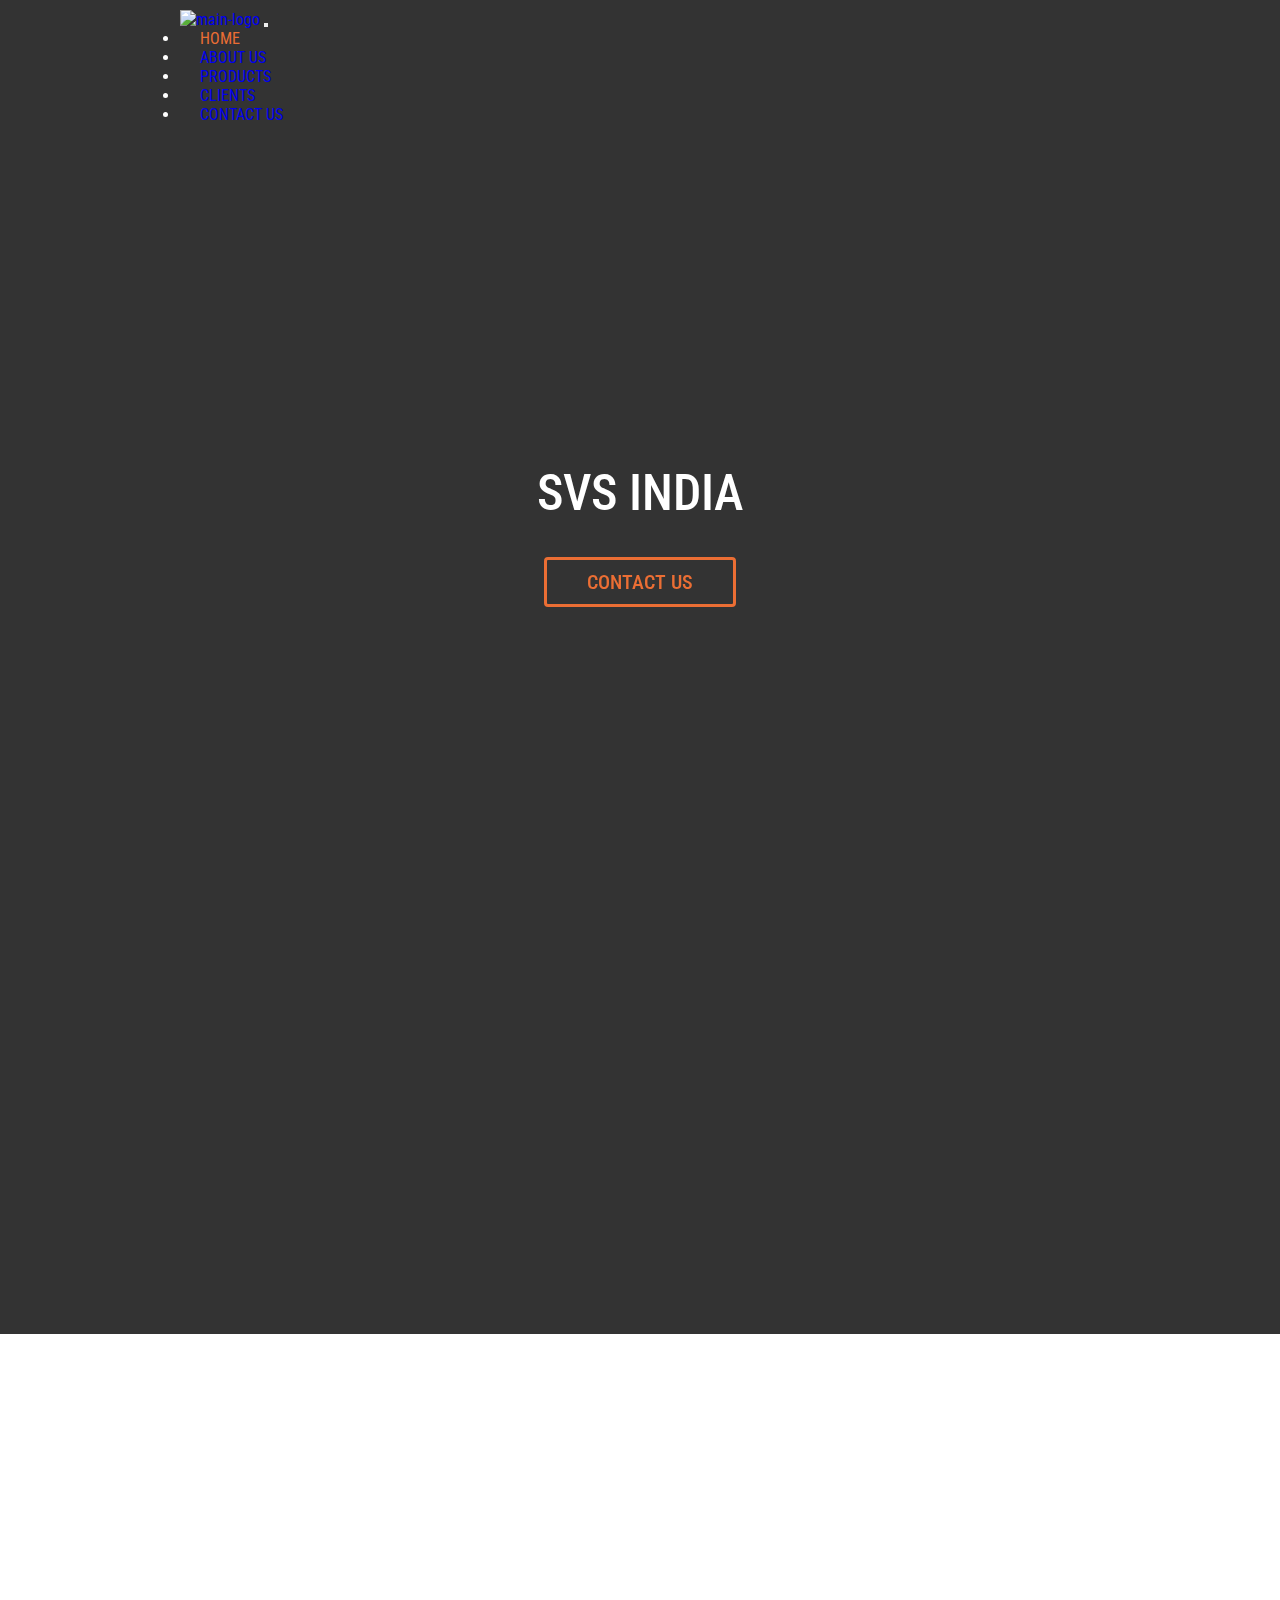
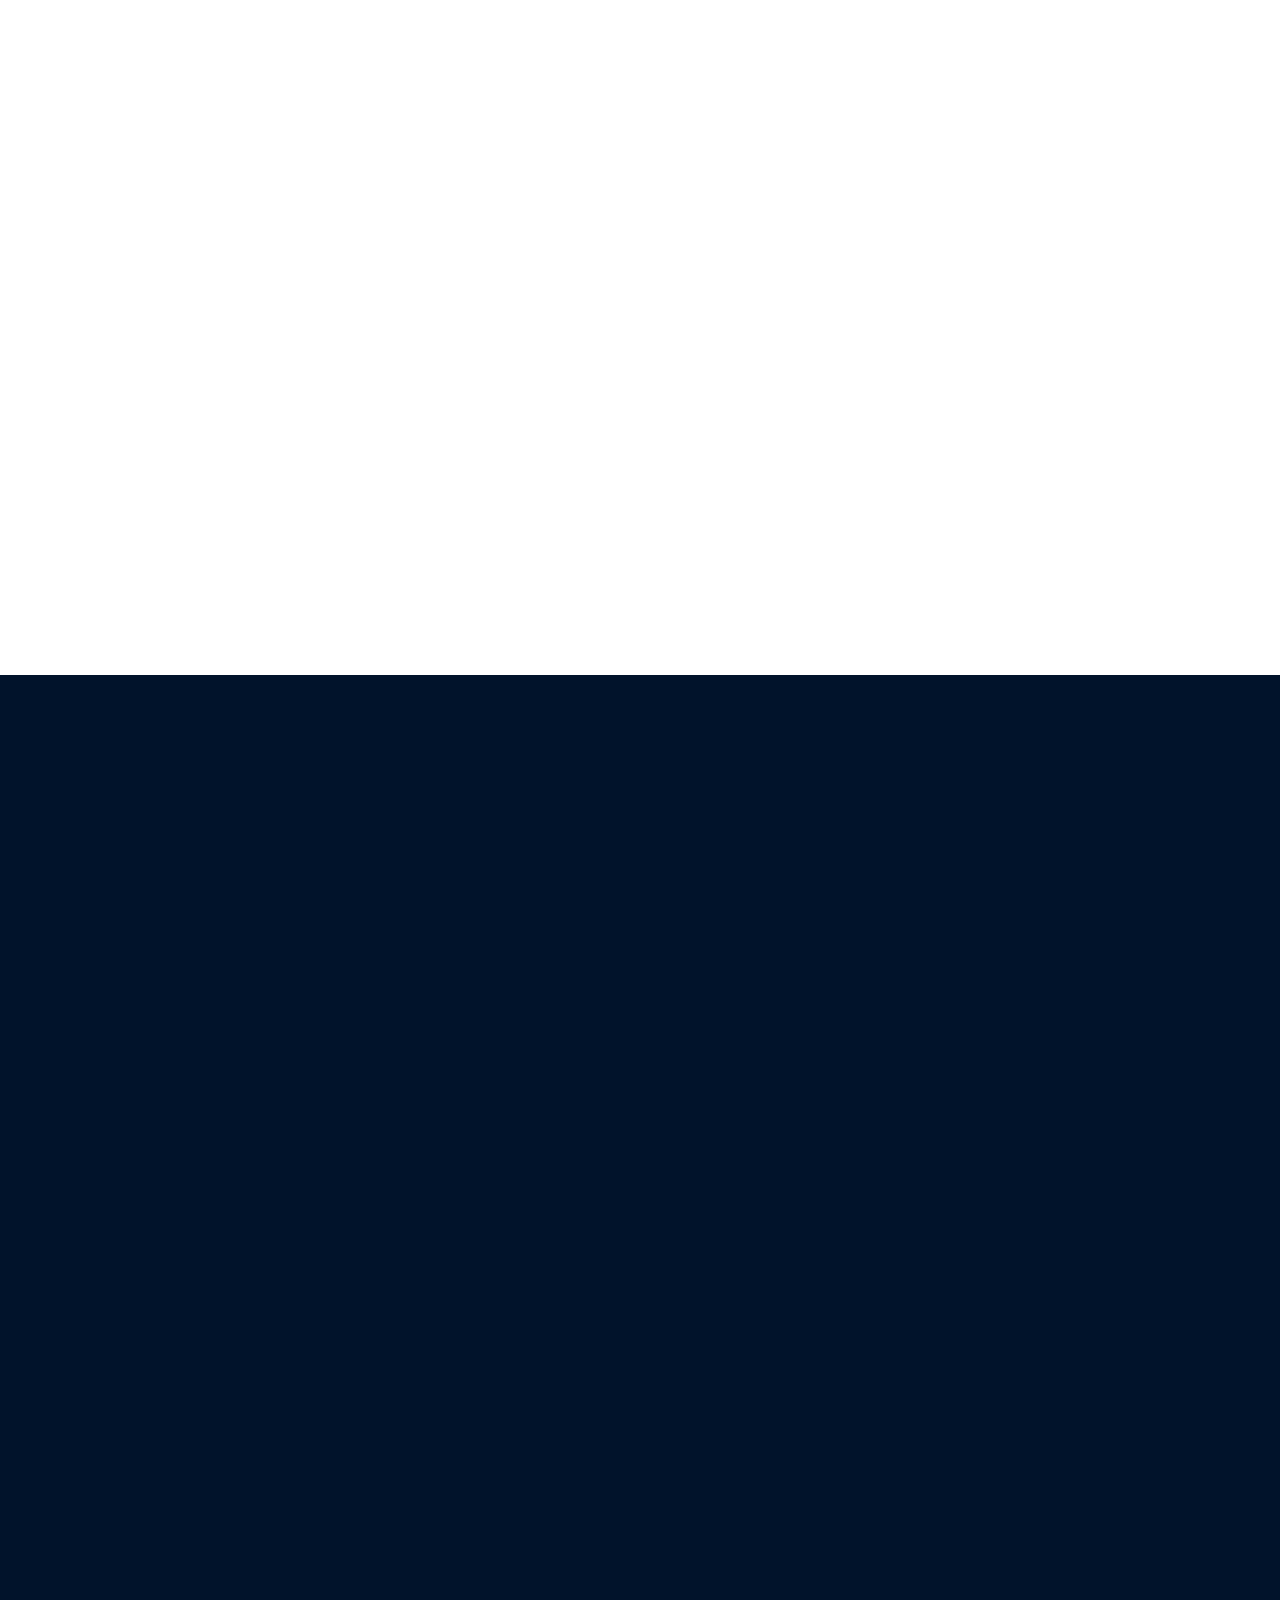
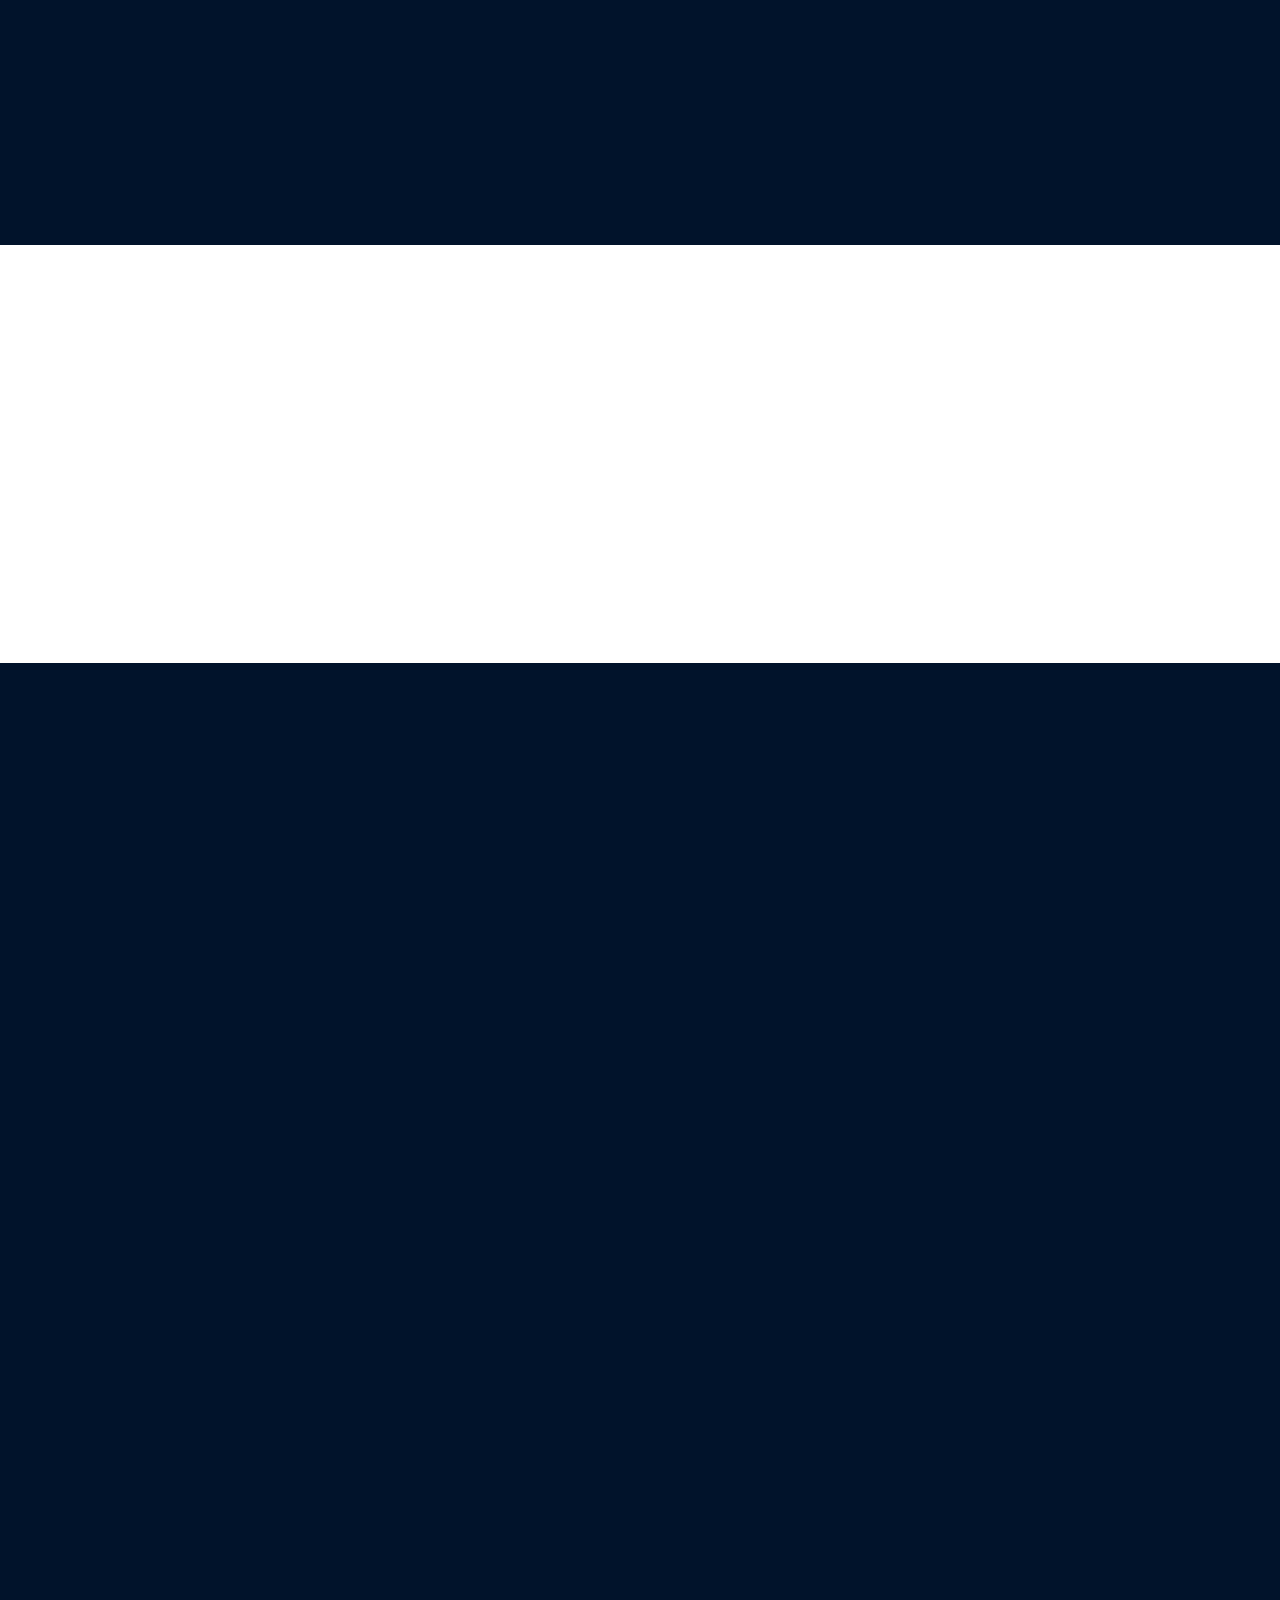
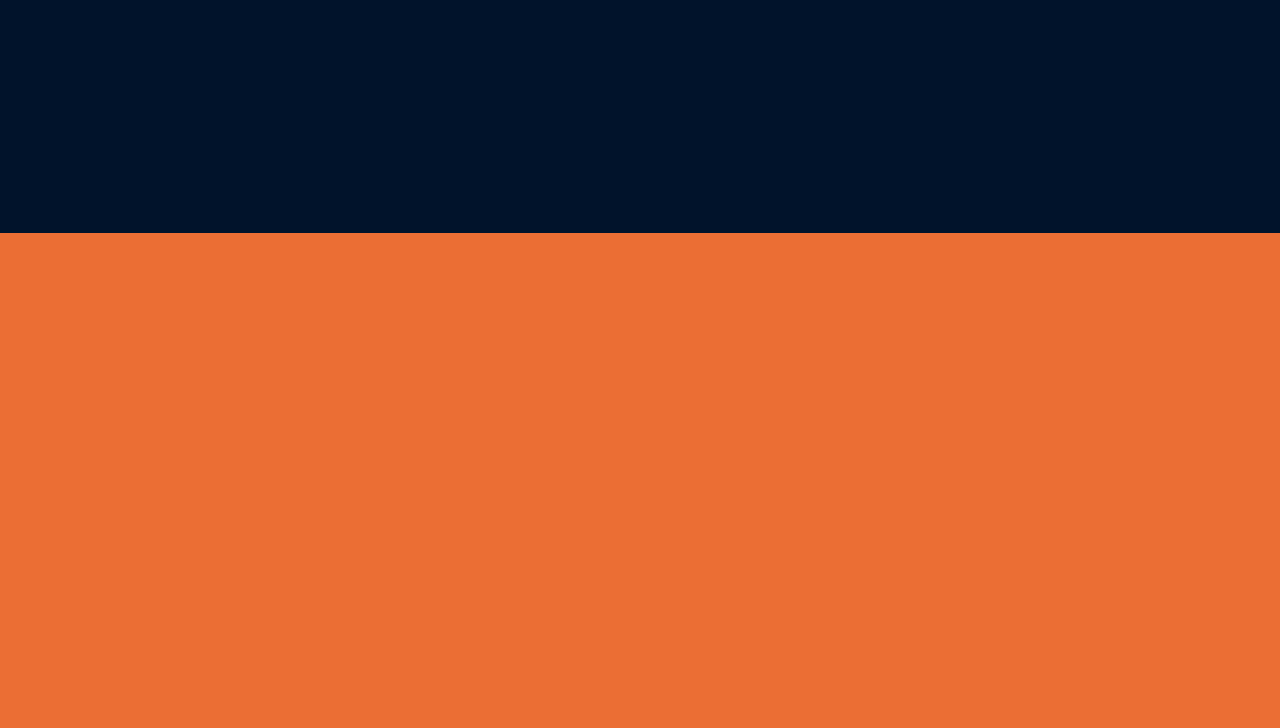
==== index.html @ df3b3173 "Bold Text Completed" ====
<!DOCTYPE html>
<html lang="en">

<head>
  <meta charset="UTF-8">
  <meta name="viewport" content="width=device-width, initial-scale=1.0">
  <link rel="shortcut icon" href="images/SVS Logo.png" type="image/x-icon">
  <link href="https://cdn.jsdelivr.net/npm/bootstrap@5.0.0/dist/css/bootstrap.min.css" rel="stylesheet"
    integrity="sha384-wEmeIV1mKuiNpC+IOBjI7aAzPcEZeedi5yW5f2yOq55WWLwNGmvvx4Um1vskeMj0" crossorigin="anonymous">
  <link rel="preconnect" href="https://fonts.gstatic.com">
  <link rel="stylesheet" href="css/style.css">
  <link
    href="https://fonts.googleapis.com/css2?family=Roboto:ital,wght@0,100;0,300;0,400;0,500;0,700;0,900;1,100;1,300;1,400;1,500;1,700;1,900&family=Source+Sans+Pro:ital,wght@0,200;0,300;0,400;0,600;0,700;0,900;1,200;1,300;1,400;1,600;1,700;1,900&display=swap"
    rel="stylesheet">
    <link href="https://unpkg.com/aos@2.3.1/dist/aos.css" rel="stylesheet">
    <link href="https://fonts.googleapis.com/css2?family=Roboto+Condensed:ital,wght@0,300;0,400;1,300&display=swap" rel="stylesheet">
  <title>SVS India</title>
</head>

<body>
  <div class="background-main"> </div>
  <nav class="navbar navbar-expand-lg navbar-dark bg-dark">
    <div class="container-fluid">
      <a class="navbar-brand" href="#">
        <img src="images/SVS Logo.png" alt="main-logo">
      </a>
      <button class="navbar-toggler" type="button" data-bs-toggle="collapse" data-bs-target="#navbarNav"
        aria-controls="navbarNav" aria-expanded="false" aria-label="Toggle navigation">
        <span class="navbar-toggler-icon"></span>
      </button>
      <div class="collapse navbar-collapse" id="navbarNav">
        <ul class="navbar-nav ms-auto">
          <li class="nav-item">
            <a class="nav-link active" aria-current="page" href="#">HOME</a>
          </li>
          <li class="nav-item">
            <a class="nav-link" href="#who">ABOUT US</a>
          </li>
          <li class="nav-item">
            <a class="nav-link" href="#products">PRODUCTS</a>
          </li>
          <li class="nav-item">
            <a class="nav-link " href="#customers" tabindex="-1"> CLIENTS</a>
          </li>
          <li class="nav-item">
            <a class="nav-link " href="#contact" tabindex="-1"> CONTACT US </a>
          </li>
        </ul>
      </div>
    </div>
  </nav>
  <section class="hero-carousel">
    <img src="images/SVS Logo.png" alt="" data-aos="fade-up" data-aos-duration="1000" data-aos-delay="100">
    <h1 data-aos="fade-up" data-aos-duration="1000" data-aos-delay="100">SVS INDIA</h1>
    <a href="#contact"><button data-aos="fade-up" data-aos-duration="1000" data-aos-delay="100">CONTACT US</button></a>
  </section>
  <div class="container-fluid">
    <section class="products" id="products">
      <h2 data-aos="fade-down" data-aos-duration="1000" data-aos-delay="100">OUR PRODUCTS</h2>
      <div class="products-main" data-aos="fade-up" data-aos-duration="1000" data-aos-delay="100">
        <a href="">
          <div class="product-wrapper">
            <img src="images/condenser.JPG" alt="Avatar" class="image">
            <div class="overlay">
              <div class="text">REFRIGERATOR CONDENSORS</div>
            </div>
          </div>
        </a>
        <a href="">
          <div class="product-wrapper">
            <img src="images/File_019.jpeg" alt="Avatar" class="image">
            <div class="overlay">
              <div class="text">DRIERS AND ACCUMULATORS</div>
            </div>
          </div>
        </a>
        <a href="">
          <div class="product-wrapper">
            <img src="images/File_052.jpg" alt="Avatar" class="image">
            <div class="overlay">
              <div class="text">EVAPORATORS</div>
            </div>
          </div>
        </a>
        <a href="">
          <div class="product-wrapper">
            <img src="images/File_023.jpeg" alt="Avatar" class="image">
            <div class="overlay">
              <div class="text">STEEL TUBES</div>
            </div>
          </div>
        </a>
        <a href="">
          <div class="product-wrapper">
            <img src="images/File_097.jpeg" alt="Avatar" class="image">
            <div class="overlay">
              <div class="text">OTHER TUBULAR PRODUCTS</div>
            </div>
          </div>
        </a>
      
      </div>

    </section>
    <section class="who" id="who"> 
      <h2 data-aos="fade-down" data-aos-duration="1000" data-aos-delay="100">WHO ARE WE</h2>
      <p data-aos="fade-up" data-aos-duration="1000" data-aos-delay="100">
        SVS group is an engineering based manufacturing group with a multi locational presence in India,
        It has an experience and expertise of almost 22 years (since 1996). Company is serving to refrigeration
        industry for their manufacturing needs. We have well educated and trained staff that gives a stability in
        working to the Company.

        We strongly believe in the statement that <span class="bold-text"> A company is only as good as
        its People.</span> We consider our team as our most important resource.
        SVS group Provides quality products to small scale, medium scale and large scale
        industries, the efforts of the company have been duly rewarded and recognized.
      </p>
      <p class="who-button" >
        <a href="#products"><button data-aos="fade-right" data-aos-duration="1000" data-aos-delay="100">Learn more about us</button></a>
        <a href="#footer" ><button data-aos="fade-left" data-aos-duration="1000" data-aos-delay="100">View our Companies</button>
        </a>
      </p>
    </section>
    <section class="customers" id="customers">
      <h2 data-aos="fade-right" data-aos-duration="1000" data-aos-delay="100">OUR CUSTOMERS</h2>
      <div class="row">
        <img src="images/Haier-Logo.png" data-aos="fade-down" data-aos-duration="500" data-aos-delay="0">
        <img src="images/voltas-limited-logo.png" alt="" data-aos="fade-down" data-aos-duration="500" data-aos-delay="50">
        <img src="images/Rockwell logo.webp" alt="" data-aos="fade-down" data-aos-duration="500" data-aos-delay="100">
        <img src="images/1024px-Godrej_Logo.svg.png" alt="" data-aos="fade-down" data-aos-duration="500" data-aos-delay="150">
        <img src="images/1200px-Liebherr_logo.svg.png" alt="" data-aos="fade-down" data-aos-duration="500" data-aos-delay="200">
        <img src="images/1200px-Samsung_Logo.svg.png" alt=""data-aos="fade-down" data-aos-duration="500" data-aos-delay="250">
        <img src="images/starion.jpeg" alt="" data-aos="fade-down" data-aos-duration="500" data-aos-delay="300">
        <img src="images/usha.png" alt="" data-aos="fade-down" data-aos-duration="500" data-aos-delay="350">
        <img src="images/v3.png" alt="" data-aos="fade-down" data-aos-duration="500" data-aos-delay="400">
        <img src="images/veeline.png" alt="" data-aos="fade-down" data-aos-duration="500" data-aos-delay="450">
        <img src="images/video.png" alt="" data-aos="fade-down" data-aos-duration="500" data-aos-delay="500">
        <img src="images/whirl.png" alt="" data-aos="fade-down" data-aos-duration="500" data-aos-delay="550">
        <img src="images/2560px-LG_logo_(2015).svg.png" alt="" data-aos="fade-down" data-aos-duration="600" data-aos-delay="0">
        <img src="images/abans.png" alt="" data-aos="fade-down" data-aos-duration="500" data-aos-delay="650">
        <img src="images/awal.png" alt="" data-aos="fade-down" data-aos-duration="500" data-aos-delay="700">
        <img src="images/beko.png" alt="" data-aos="fade-down" data-aos-duration="500" data-aos-delay="750">
        <img src="images/carrier.png" alt="" data-aos="fade-down" data-aos-duration="500" data-aos-delay="800">
        <img src="images/panasonic.png" alt="" data-aos="fade-down" data-aos-duration="500" data-aos-delay="850">
        <img src="images/pepsi.png" alt="" data-aos="fade-down
        " data-aos-duration="500" data-aos-delay="900">
      </div>
    </section>
    <section class="contact-us" id="contact">
      <h2 data-aos="fade-up" data-aos-duration="1000" data-aos-delay="100"> CONTACT US </h2>
      <div class="row">
        <div class="col-md-6 qr" data-aos="fade-left" data-aos-duration="1500" data-aos-delay="100">
          <img src="images/qr-code.png">
      </div>
        <div class="col-md-6 email" data-aos="fade-right" data-aos-duration="1500" data-aos-delay="100">
            <h3>
              <img src="images/mail-142.svg"> &nbsp;&nbsp; hosupport@svsindia.co.in
            </h3>
            <h3><img src="images/phone-504.svg" alt=""> &nbsp;&nbsp; 9949342007 </h3>
        </div>
        
      </div>
    </section>
    <footer id="footer">
        <div class="row" >
          <div class="col-lg-2" data-aos="fade-left" data-aos-duration="1000" data-aos-delay="0">
            <p>Home</p>
            <p>About us</p>
            <p>Product</p>
            <p>Clients</p>
            <p>Contact us</p>
          </div>
          <div class="col-lg-10" >
            <p data-aos="fade-right" data-aos-duration="1000" data-aos-delay="10">
              <span class="blue">Drier Plant & Head Office</span><br/>
              <span class="blue">SVS Refcomp Private Limited,</span><br/>
              D-37, Phase IV Extension,<br/> Jeedimetla,
              Hyderabad,<br/> Telangana, India - 500055 
            </p>
            <p data-aos="fade-right" data-aos-duration="1000" data-aos-delay="100">
              <span class="blue">North India Condenser Plant</span><br/>
              <span class="blue">SVS Refcomp Private Limited,</span><br/>
              538, Kacheraa Road, Capraula,<br/> Goutham Budh Nagar, ghaziabad,
              <br/> Uttar Pradesh, India - 201009
            </p>
            <p data-aos="fade-right" data-aos-duration="1000" data-aos-delay="150">
              <span class="blue">South India Tube Plant</span><br/>
              <span class="blue">SVS Refcomp Private Limited,</span><br/>
              2-39, Sy. No 376, Mumbapur (village)<br/> Gummadidala(Mandal), Sangareddy<br/>
               Telangana, India - 502313 
            </p>
            <p data-aos="fade-right" data-aos-duration="1000" data-aos-delay="200">
              <span class="blue">North India Condenser Plant</span><br/>
              <span class="blue">SVS Refcomp Private Limited,</span><br/>
              Sikandarabad Plant,<br/> 
              C-62, Industrial Area
              <br/> Sikanderabad, Bulandshahar, UO 
            </p>
            <p data-aos="fade-right" data-aos-duration="1000" data-aos-delay="250">
              <span class="blue">West India Condenser Plant</span><br/>
              <span class="blue">SVS Refcomp Private Limited,</span><br/>
              Gar No. 35/1, karde (Village),<br/>
              Shirur (Taluk), Pune (District),</br>
              Maharasthra, India - 412210
            </p>
            <p data-aos="fade-right" data-aos-duration="1000" data-aos-delay="300">
              <span class="blue">North India Condenser Plant</span><br/>
              <span class="blue">SVS Refcomp Private Limited,</span><br/>
              Sanand Plant
              <br/>19, Nataraj, Ind Area, Mouje Vig.
              <br/>Sanand, Ahmedabad, Gujrat
            </p>
            
          </div>
        </div>
    </footer>
  </div>
  <script src="https://unpkg.com/aos@2.3.1/dist/aos.js"></script>
  <script>
          AOS.init();
  </script>
  <script src="js/script.js"></script>
  <script src="https://cdn.jsdelivr.net/npm/bootstrap@5.0.0/dist/js/bootstrap.bundle.min.js"
    integrity="sha384-p34f1UUtsS3wqzfto5wAAmdvj+osOnFyQFpp4Ua3gs/ZVWx6oOypYoCJhGGScy+8"
    crossorigin="anonymous"></script>
</body>

</html>
---- css/style.css ----
*,body{
    padding: 0;
    margin:0;
    font-family: 'Roboto Condensed', sans-serif;
    scroll-behavior: smooth;
}
a{
    text-decoration: none;
}
.navbar{
    padding: 10px 180px;
    background-color: rgba(0, 0, 0,0.8) !important;
    border-bottom: 0px solid rgb(196, 187, 187);
  
}
.active{
    color:#eb6e34 !important;
}
.navbar-brand img{
    height: 60px;
}
.navbar-nav .nav-item{
    font-size:16px;
    padding-left: 20px;
    color:white;
}
.navbar-nav .nav-item .nav-link:hover{
    color: #eb6e34;
}
.container-fluid{
   padding-left: 0rem;
   padding-right: 0rem;
}
.quote{
    color:#eb6e34;
    font-weight: bolder;
}
.who{
    padding: 15vh;
    background-color: rgb(1, 19, 43) ;
    height: 100vh;
}
.who h2{
    
    font-size: 60px;
    text-align: center;
    padding-top: 20px;
    font-family: 'Roboto Condensed';
    font-weight: 600;
    color:#eb6e34;
}
.who p{
    max-width: 1440px;
    margin: auto;
    color: white;
    font-size: 20px;
    line-height: 2;
    text-align: center;
    padding:40px 80px;
    font-weight: 100;
}

.background-main{
    background-image: url(../images/SVS_Main_Bg.jpeg);
    background-attachment: fixed;
    background-size: cover;
    background-repeat: no-repeat;
    height: 1000px;
    position: absolute;
    z-index: -20;
    top:0px;
    left: 0px;
    width:100%;
}
.bold-text{
    font-weight: 900;
    color: #eb6e34;
}
.who button{
    padding: 8px 25px;
    border-radius: 2px;
    border: none;
    background-color: rgba(0, 0, 0,0.0);
    font-size: 24px;
    margin: 10px 30px;
    border: 3px solid #eb6e34;
    color: #eb6e34;
    font-weight: bolder;
}
.who button:hover{
    background-color: #eb6e34;
    color: rgb(1, 19, 43)
}
.products{
    background-color: white;
    padding: 10px 10px;
    padding-bottom: 200px;

}
.products-main{
    display: flex;
    flex-wrap: wrap;
    justify-content: center;
    align-items: center;
}
.products h2{
    font-size: 60px;
    padding:80px 40px;
    text-align: center;
    /* font-family: 'Impact'; */
    justify-content: center;
    position: relative;
    font-weight: 600;
    color: #eb6e34;
}
.products-main a{
    text-decoration: none;
    margin:0px;
}
.product-wrapper{
    widows: 250px;
    height: 250px;
    margin: 0px 10px;
    background-color: rgba(1, 19, 43,1) ;
}


/* transition */

.product-wrapper .image {
    display: block;
    width: 250px;
    height: 250px;
    background-color: rgba(1, 19, 43,0.5);
}
  
.product-wrapper .overlay {
    position: absolute;
    bottom: 300px;
    left: 10;
    top: 0;
    right: 10;
    background-color: rgb(1, 19, 43);
    color: rgb(1, 19, 43);
    overflow: hidden;
    width: 250px;
    height:0;
    transition: .5s ease;
}

.product-wrapper:hover .overlay {
    bottom: 0;
    height: 250px;
}
  
.text {
    color: #eb6e34;
    font-size: 20px;
    position: absolute;
    top: 50%;
    left: 50%;
    -webkit-transform: translate(-50%, -50%);
    -ms-transform: translate(-50%, -50%);
    transform: translate(-50%, -50%);
    text-align: center;
}

/*  */
.hero-carousel{
    padding:150px;
    background: rgba(0, 0, 0,0.8) ;
    height: 100vh;
}
.hero-carousel h1{
    text-align: center;
    padding:20px;
    font-size: 50px;
    /* font-family: 'Impact'; */
    color: white;
    font-weight: 500;
    padding-top: 30px;
    letter-spacing: 0px; 
    max-width: 1440px;
    margin: auto;
}
.hero-carousel p{
    max-width: 1440px;
    margin: auto;
    text-align: center;
    font-size: 24px;
    padding: 0px 80px 10px 80px;
    color:#fff;
}
.hero-carousel img{
    margin:0px auto;
    display:block;
    padding:0px;
    padding-top: 10px;
    height: 140px;
}
.hero-carousel button{
    background-color: rgba(0,0,0,0);
    padding: 10px 40px;
    border-radius: 4px;
    border: 3px solid #eb6e34;
    color: #eb6e34;
    display: block;
    margin:15px auto;
    font-size: 20px;
    font-weight: 500;
}
.hero-carousel button:hover{
    background-color: #eb6e34;
    color: rgb(1, 19, 43);
}
.customers{
    padding: 40px 40px;
    width: 100%;
    
}
.customers h2,.contact-us h2{
    font-size: 55px;
    text-align: center;
    padding-top: 30px;
    font-family: 'Roboto Condensed';
    font-weight: 600;
    margin-bottom: 40px;
    color:#eb6e34;
}

.customers .row{
    display: flex;
    justify-content: center;
}
.customers .row img{
    height: auto;
    width: 150px;
    margin:60px 20px;
}
.contact-us{
    background-color:rgb(1, 19, 43);
    height: 100vh;
    padding: 40px 20px;
}
.contact-us{
    padding:15vh;
}
.contact-us h2{
    color:#eb6e34;
    padding:0px;
    padding-bottom: 80px;
    font-size: 50px;
    /* font-weight: lighter; */
}

.contact-us .email{
 
    vertical-align: middle;
    float: right;
    padding:50px;
    padding-left: 150px;
}
.contact-us .email img{
    height: 35px;
    margin:20px auto;
    fill: white;
    vertical-align: middle;
    filter: invert(100%);
}
.contact-us .email h3{
    font-size: 25px;
    color: white;
    display: block;
}
.contact-us .qr{
    border-right: 2px solid white;
}
.contact-us .qr img{
    display: block;
    margin: auto;
    height:250px;
}
footer{
    background-color: #eb6e34;
    margin: 0px 0px;
    border: 0px;
}
footer .row{
    padding:50px 100px;
    margin: 0px;
}
footer .col-lg-10{
    display: flex;
    flex-wrap: wrap;
    flex-direction: row-reverse;
}
footer .col-lg-10 p{
    line-height: 30px;
    margin-right:20px;
    font-size: 16px;
    color: white;
}
footer .col-lg-2{
    text-transform: uppercase;
    color: white;
    border-right: 2px solid rgb(1, 19, 43);
}
.blue{
    color: rgb(1, 19, 43);
}
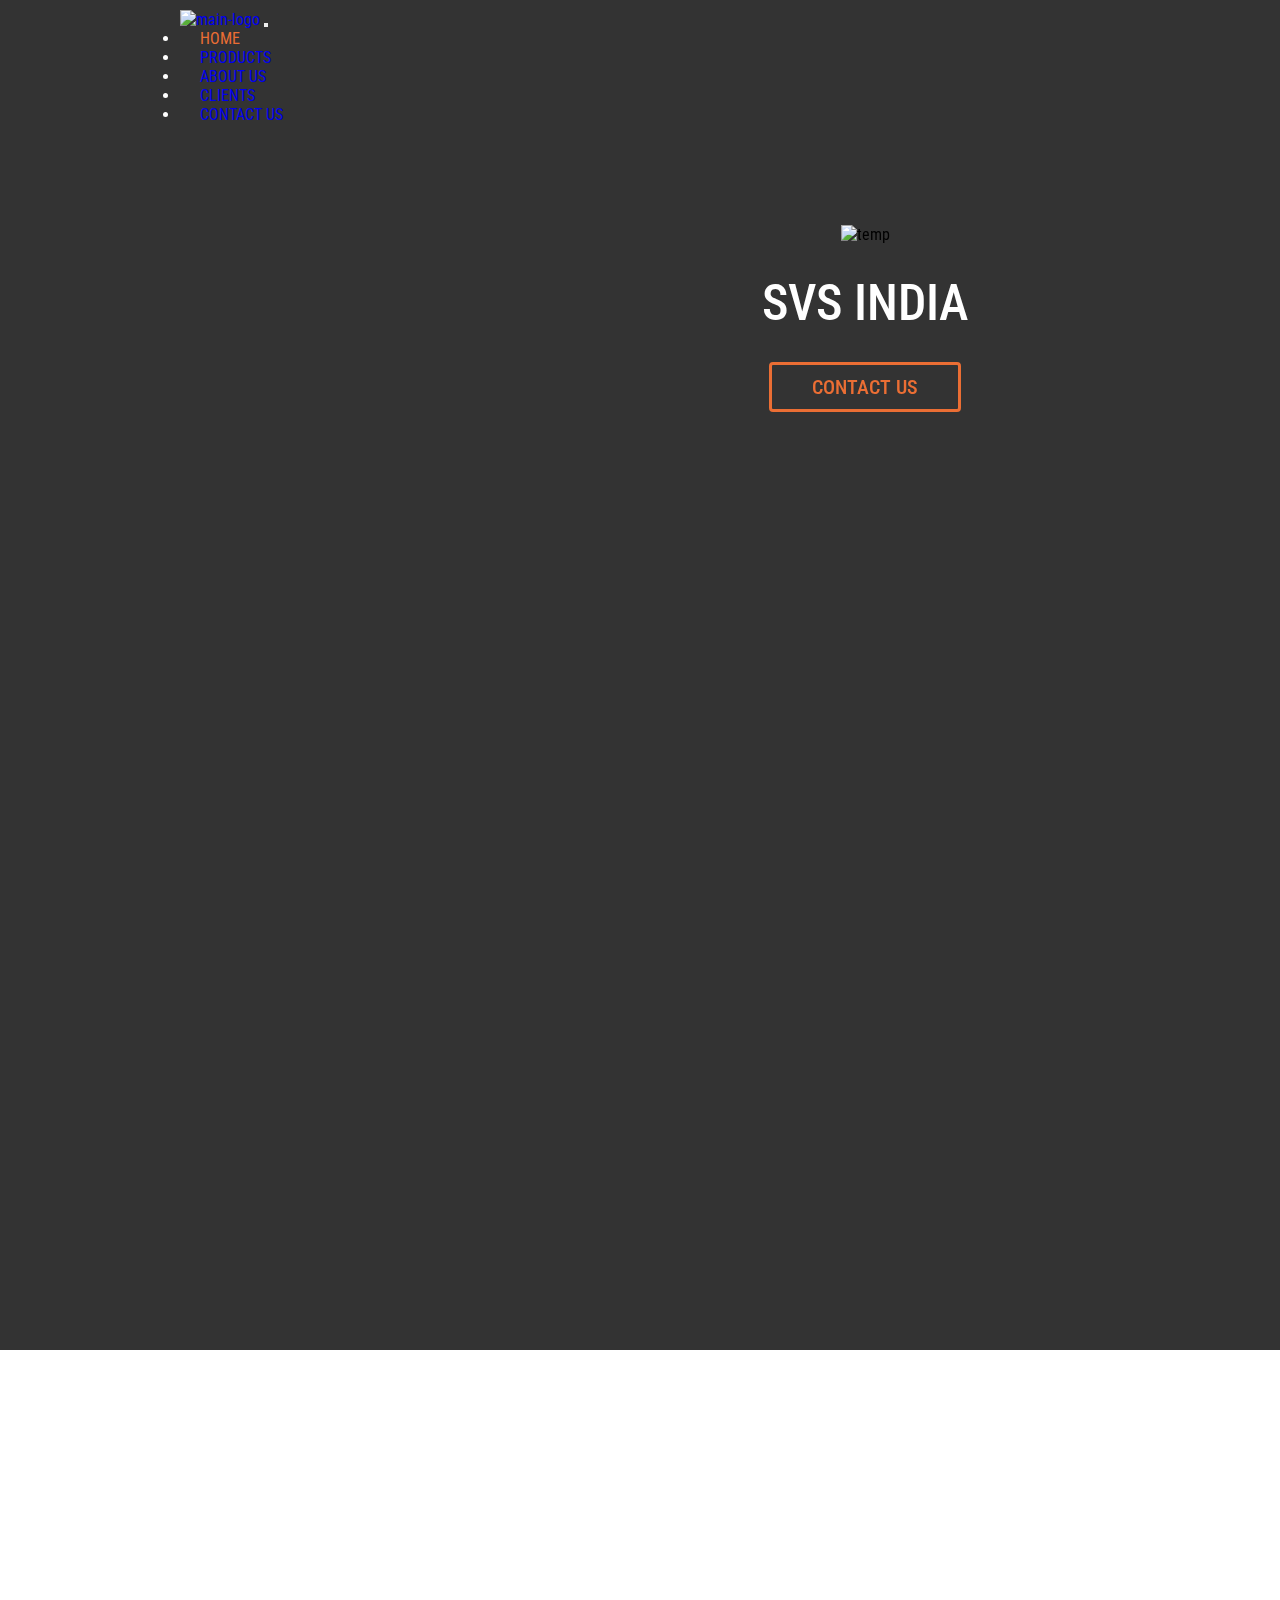
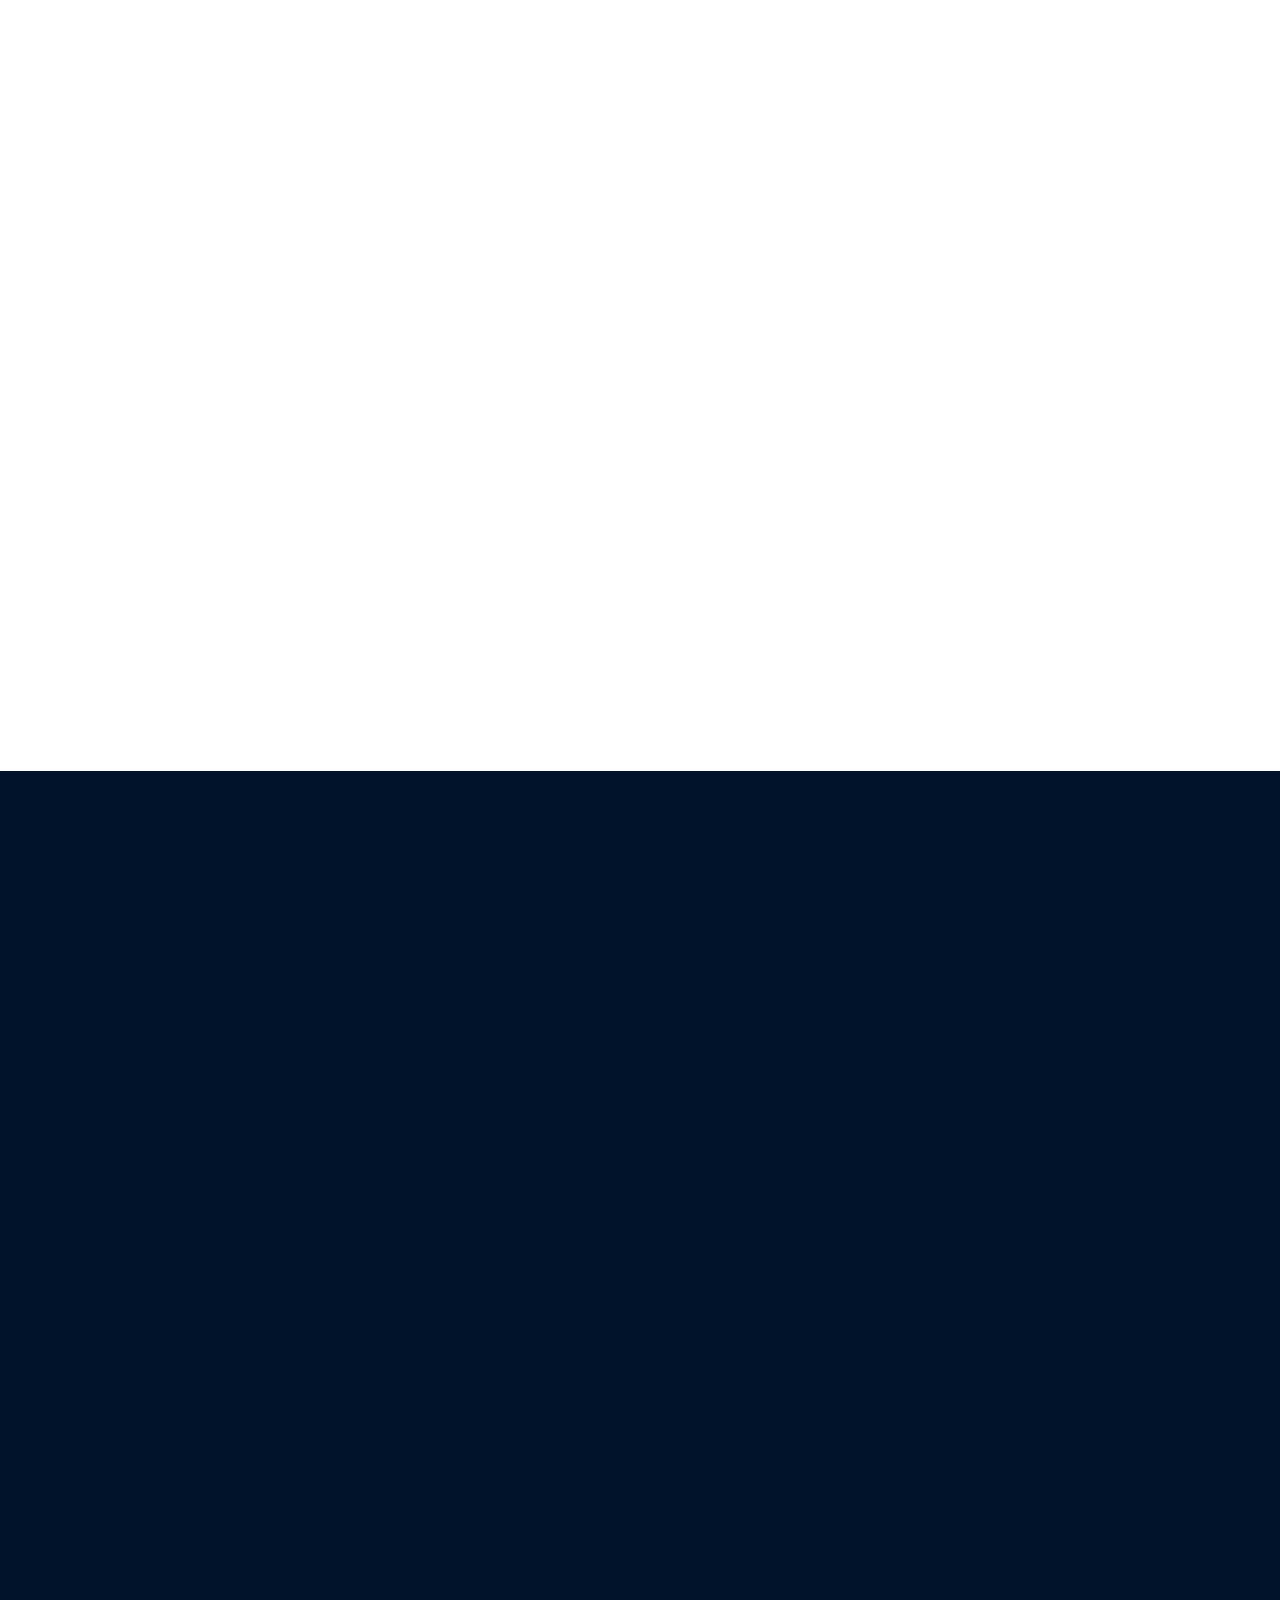
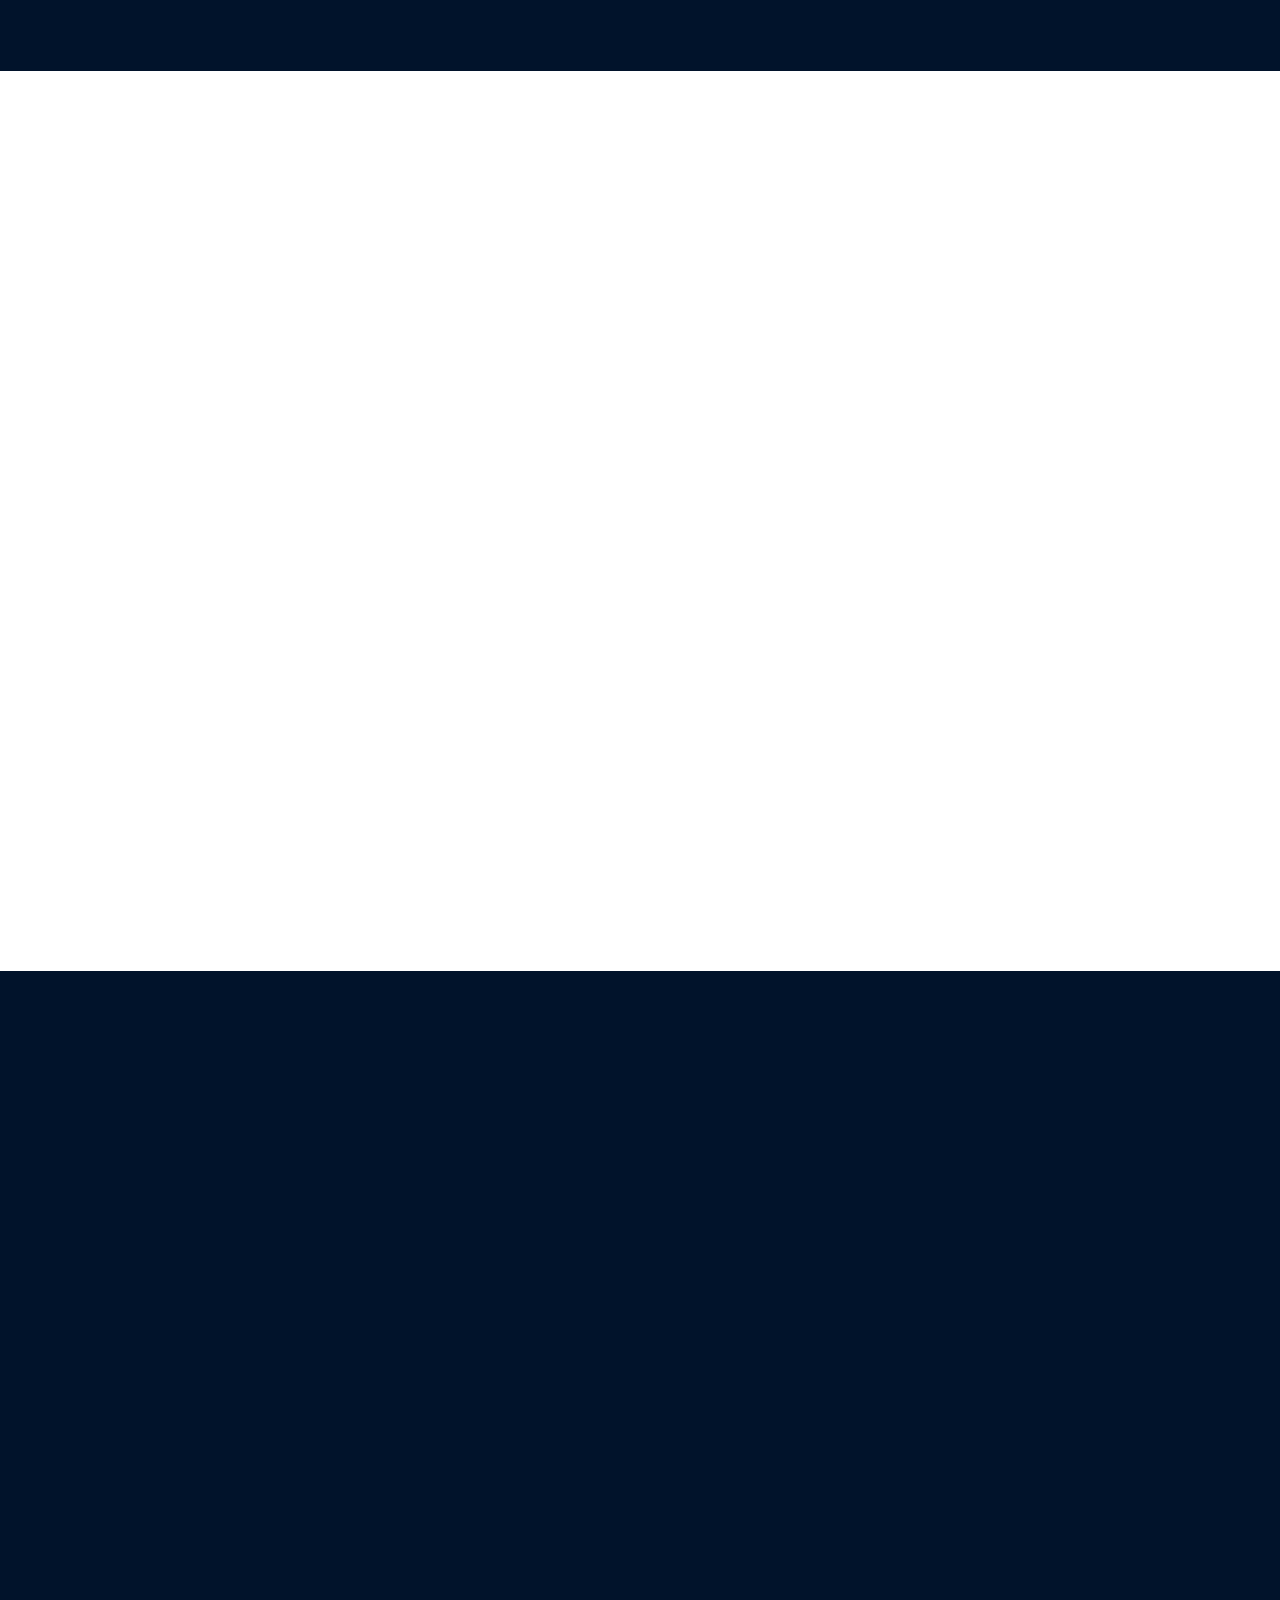
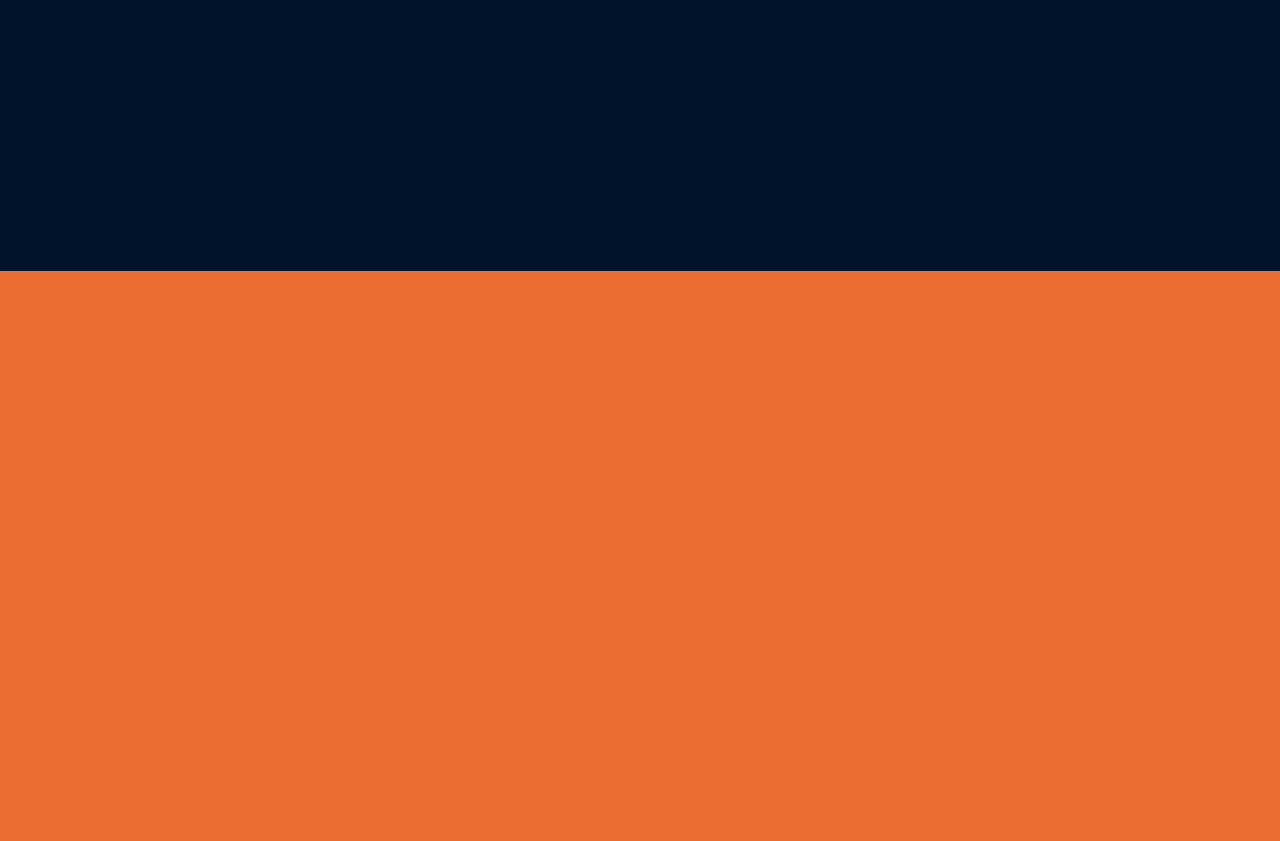
==== commit 54acb186: "Tree and Website Cleaned" ====
--- a/index.html
+++ b/index.html
@@ -19,8 +19,8 @@
 
 <body>
   <div class="background-main"> </div>
-  <nav class="navbar navbar-expand-lg navbar-dark bg-dark">
     <div class="container-fluid">
+      <nav class="navbar navbar-expand-lg navbar-dark bg-dark">
       <a class="navbar-brand" href="#">
         <img src="images/SVS Logo.png" alt="main-logo">
       </a>
@@ -31,14 +31,15 @@
       <div class="collapse navbar-collapse" id="navbarNav">
         <ul class="navbar-nav ms-auto">
           <li class="nav-item">
-            <a class="nav-link active" aria-current="page" href="#">HOME</a>
+            <a class="nav-link active" aria-current="page" href="#home">HOME</a>
+          </li>
+          <li class="nav-item">
+            <a class="nav-link" href="#products">PRODUCTS</a>
           </li>
           <li class="nav-item">
             <a class="nav-link" href="#who">ABOUT US</a>
           </li>
-          <li class="nav-item">
-            <a class="nav-link" href="#products">PRODUCTS</a>
-          </li>
+         
           <li class="nav-item">
             <a class="nav-link " href="#customers" tabindex="-1"> CLIENTS</a>
           </li>
@@ -47,179 +48,193 @@
           </li>
         </ul>
       </div>
-    </div>
-  </nav>
-  <section class="hero-carousel">
-    <img src="images/SVS Logo.png" alt="" data-aos="fade-up" data-aos-duration="1000" data-aos-delay="100">
-    <h1 data-aos="fade-up" data-aos-duration="1000" data-aos-delay="100">SVS INDIA</h1>
-    <a href="#contact"><button data-aos="fade-up" data-aos-duration="1000" data-aos-delay="100">CONTACT US</button></a>
-  </section>
-  <div class="container-fluid">
-    <section class="products" id="products">
-      <h2 data-aos="fade-down" data-aos-duration="1000" data-aos-delay="100">OUR PRODUCTS</h2>
-      <div class="products-main" data-aos="fade-up" data-aos-duration="1000" data-aos-delay="100">
-        <a href="">
-          <div class="product-wrapper">
-            <img src="images/condenser.JPG" alt="Avatar" class="image">
-            <div class="overlay">
-              <div class="text">REFRIGERATOR CONDENSORS</div>
-            </div>
+      </nav>
+      <section id="home">
+        <div class="hero-carousel">
+          <img src="images/SVS Logo.png" alt="temp" data-aos="fade-up" data-aos-duration="1000" data-aos-delay="100">
+          <h1 data-aos="fade-up" data-aos-duration="1000" data-aos-delay="100">SVS INDIA</h1>
+          <a href="#contact"><button data-aos="fade-up" data-aos-duration="1000" data-aos-delay="100">CONTACT US</button></a>
+        </div>      
+      </section>
+      <section class="products" id="products">
+        <h2 data-aos="fade-down" data-aos-duration="1000" data-aos-delay="100">OUR PRODUCTS</h2>
+        <div class="products-main" data-aos="fade-up" data-aos-duration="1000" data-aos-delay="100">
+          <a href="">
+            <div class="product-wrapper">
+              <img src="images/Product_Icons/refrigerator condensor.png" alt="Avatar" class="image">
+              <div class="overlay">
+                <div class="text">REFRIGERATOR CONDENSORS</div>
+              </div>
+            </div>
+          </a>
+          <a href="">
+            <div class="product-wrapper">
+              <img src="images/Product_Icons/driers.jpeg" alt="Avatar" class="image">
+              <div class="overlay">
+                <div class="text">DRIERS AND ACCUMULATORS</div>
+              </div>
+            </div>
+          </a>
+          <a href="">
+            <div class="product-wrapper">
+              <img src="images/Product_Icons/evap-coil.jpeg" alt="Avatar" class="image">
+              <div class="overlay">
+                <div class="text">EVAPORATORS</div>
+              </div>
+            </div>
+          </a>
+          <a href="">
+            <div class="product-wrapper">
+              <img src="images/Product_Icons/steeltube.jpeg" alt="Avatar" class="image">
+              <div class="overlay">
+                <div class="text">STEEL TUBES</div>
+              </div>
+            </div>
+          </a>
+          <a href="">
+            <div class="product-wrapper">
+              <img src="images/Product_Icons/tubes.jpeg" alt="Avatar" class="image">
+              <div class="overlay">
+                <div class="text">OTHER TUBULAR PRODUCTS</div>
+              </div>
+            </div>
+          </a>
+        
+        </div>
+      </section>
+      <section class="who" id="who"> 
+        <div class="who-center">
+          <h2 data-aos="fade-down" data-aos-duration="1000" data-aos-delay="100">WHO ARE WE</h2>
+          <p data-aos="fade-up" data-aos-duration="1000" data-aos-delay="100">
+            SVS group is an engineering based manufacturing group with a multi locational presence in India,
+            It has an experience and expertise of almost 22 years (since 1996). Company is serving to refrigeration
+            industry for their manufacturing needs. We have well educated and trained staff that gives a stability in
+            working to the Company.
+  
+            We strongly believe in the statement that <span class="bold-text"> A company is only as good as
+            its People.</span> We consider our team as our most important resource.
+            SVS group Provides quality products to small scale, medium scale and large scale
+            industries, the efforts of the company have been duly rewarded and recognized.
+          </p>
+          <p class="who-button" >
+            <a href="#products"><button data-aos="fade-right" data-aos-duration="1000" data-aos-delay="100">Learn more about us</button></a>
+            <a href="#footer" ><button data-aos="fade-left" data-aos-duration="1000" data-aos-delay="100">View our Companies</button>
+            </a>
+          </p>
+        </div>
+      </section>
+      <section class="customers" id="customers">
+       <div class="customers-center">
+          <h2 data-aos="fade-right" data-aos-duration="1000" data-aos-delay="100">OUR CUSTOMERS</h2>
+          <div class="row">
+            <img src="images/Haier-Logo.png" data-aos="fade-down" data-aos-duration="500" data-aos-delay="0">
+            <img src="images/voltas-limited-logo.png" alt="" data-aos="fade-down" data-aos-duration="500" data-aos-delay="50">
+            <img src="images/Rockwell logo.webp" alt="" data-aos="fade-down" data-aos-duration="500" data-aos-delay="100">
+            <img src="images/1024px-Godrej_Logo.svg.png" alt="" data-aos="fade-down" data-aos-duration="500" data-aos-delay="150">
+            <img src="images/1200px-Liebherr_logo.svg.png" alt="" data-aos="fade-down" data-aos-duration="500" data-aos-delay="200">
+            <img src="images/1200px-Samsung_Logo.svg.png" alt=""data-aos="fade-down" data-aos-duration="500" data-aos-delay="250">
+            <img src="images/starion.jpeg" alt="" data-aos="fade-down" data-aos-duration="500" data-aos-delay="300">
+            <img src="images/usha.png" alt="" data-aos="fade-down" data-aos-duration="500" data-aos-delay="350">
+            <img src="images/v3.png" alt="" data-aos="fade-down" data-aos-duration="500" data-aos-delay="400">
+            <img src="images/veeline.png" alt="" data-aos="fade-down" data-aos-duration="500" data-aos-delay="450">
+            <img src="images/video.png" alt="" data-aos="fade-down" data-aos-duration="500" data-aos-delay="500">
+            <img src="images/whirl.png" alt="" data-aos="fade-down" data-aos-duration="500" data-aos-delay="550">
+            <img src="images/2560px-LG_logo_(2015).svg.png" alt="" data-aos="fade-down" data-aos-duration="600" data-aos-delay="0">
+            <img src="images/abans.png" alt="" data-aos="fade-down" data-aos-duration="500" data-aos-delay="650">
+            <img src="images/awal.png" alt="" data-aos="fade-down" data-aos-duration="500" data-aos-delay="700">
+            <img src="images/beko.png" alt="" data-aos="fade-down" data-aos-duration="500" data-aos-delay="750">
+            <img src="images/carrier.png" alt="" data-aos="fade-down" data-aos-duration="500" data-aos-delay="800">
+            <img src="images/panasonic.png" alt="" data-aos="fade-down" data-aos-duration="500" data-aos-delay="850">
+            <img src="images/pepsi.png" alt="" data-aos="fade-down
+            " data-aos-duration="500" data-aos-delay="900">
+            <p data-aos="fade-down" data-aos-duration="500" data-aos-delay="0">
+              Disclaimer: The logos are the properties of their respective companies and are used by SVS only for the purpose of display.
+              We don't own any right on them.
+            </p>
           </div>
-        </a>
-        <a href="">
-          <div class="product-wrapper">
-            <img src="images/File_019.jpeg" alt="Avatar" class="image">
-            <div class="overlay">
-              <div class="text">DRIERS AND ACCUMULATORS</div>
+       </div>
+      </section>
+      <section class="contact-us" id="contact">
+        <div class="contact-center">
+            <h2 data-aos="fade-up" data-aos-duration="1000" data-aos-delay="100"> CONTACT US </h2>
+            <div class="row">
+              <div class="col-md-6" data-aos="fade-left" data-aos-duration="1500" data-aos-delay="100">
+                <div id="map"></div>            
+              </div>
+              <div class="col-md-6 email" data-aos="fade-right" data-aos-duration="1500" data-aos-delay="100">
+                  <div class="email-center">
+                    <img src="images/qr-code.png">  
+                    <h3>
+                      <img src="images/mail-142.svg"> &nbsp;&nbsp; hosupport@svsindia.co.in
+                    </h3>
+                    <h3><img src="images/phone-504.svg" alt=""> &nbsp;&nbsp; 9949342007 </h3>
+                  </div>
+              </div>
+            </div>
+        </div>
+      </section>
+      <footer id="footer">
+          <div class="row" >
+            <div class="col-lg-2" data-aos="fade-left" data-aos-duration="1000" data-aos-delay="0">
+              <a href="#home">Home</a>
+              <a href="#who">About us</a>
+              <a href="#products">Products</a>
+              <a href="#customers">Clients</a>
+              <a href="#contact">Contact us</a>
+            </div>
+            <div class="col-lg-10" >
+              <p data-aos="fade-right" data-aos-duration="1000" data-aos-delay="10">
+                <span class="blue">Drier Plant & Head Office</span><br/>
+                <span class="blue">SVS Refcomp Private Limited,</span><br/>
+                D-37, Phase IV Extension,<br/> Jeedimetla,
+                Hyderabad,<br/> Telangana, India - 500055 
+              </p>
+              <p data-aos="fade-right" data-aos-duration="1000" data-aos-delay="100">
+                <span class="blue">North India Condenser Plant</span><br/>
+                <span class="blue">SVS Refcomp Private Limited,</span><br/>
+                538, Kacheraa Road, Capraula,<br/> Goutham Budh Nagar, ghaziabad,
+                <br/> Uttar Pradesh, India - 201009
+              </p>
+              <p data-aos="fade-right" data-aos-duration="1000" data-aos-delay="150">
+                <span class="blue">South India Tube Plant</span><br/>
+                <span class="blue">SVS Refcomp Private Limited,</span><br/>
+                2-39, Sy. No 376, Mumbapur (village)<br/> Gummadidala(Mandal), Sangareddy<br/>
+                Telangana, India - 502313 
+              </p>
+              <p data-aos="fade-right" data-aos-duration="1000" data-aos-delay="200">
+                <span class="blue">North India Condenser Plant</span><br/>
+                <span class="blue">SVS Refcomp Private Limited,</span><br/>
+                Sikandarabad Plant,<br/> 
+                C-62, Industrial Area
+                <br/> Sikanderabad, Bulandshahar, UO 
+              </p>
+              <p data-aos="fade-right" data-aos-duration="1000" data-aos-delay="250">
+                <span class="blue">West India Condenser Plant</span><br/>
+                <span class="blue">SVS Refcomp Private Limited,</span><br/>
+                Gar No. 35/1, karde (Village),<br/>
+                Shirur (Taluk), Pune (District),</br>
+                Maharasthra, India - 412210
+              </p>
+              <p data-aos="fade-right" data-aos-duration="1000" data-aos-delay="300">
+                <span class="blue">North India Condenser Plant</span><br/>
+                <span class="blue">SVS Refcomp Private Limited,</span><br/>
+                Sanand Plant
+                <br/>19, Nataraj, Ind Area, Mouje Vig.
+                <br/>Sanand, Ahmedabad, Gujrat
+              </p>
+              
             </div>
           </div>
-        </a>
-        <a href="">
-          <div class="product-wrapper">
-            <img src="images/File_052.jpg" alt="Avatar" class="image">
-            <div class="overlay">
-              <div class="text">EVAPORATORS</div>
-            </div>
-          </div>
-        </a>
-        <a href="">
-          <div class="product-wrapper">
-            <img src="images/File_023.jpeg" alt="Avatar" class="image">
-            <div class="overlay">
-              <div class="text">STEEL TUBES</div>
-            </div>
-          </div>
-        </a>
-        <a href="">
-          <div class="product-wrapper">
-            <img src="images/File_097.jpeg" alt="Avatar" class="image">
-            <div class="overlay">
-              <div class="text">OTHER TUBULAR PRODUCTS</div>
-            </div>
-          </div>
-        </a>
-      
-      </div>
-
-    </section>
-    <section class="who" id="who"> 
-      <h2 data-aos="fade-down" data-aos-duration="1000" data-aos-delay="100">WHO ARE WE</h2>
-      <p data-aos="fade-up" data-aos-duration="1000" data-aos-delay="100">
-        SVS group is an engineering based manufacturing group with a multi locational presence in India,
-        It has an experience and expertise of almost 22 years (since 1996). Company is serving to refrigeration
-        industry for their manufacturing needs. We have well educated and trained staff that gives a stability in
-        working to the Company.
-
-        We strongly believe in the statement that <span class="bold-text"> A company is only as good as
-        its People.</span> We consider our team as our most important resource.
-        SVS group Provides quality products to small scale, medium scale and large scale
-        industries, the efforts of the company have been duly rewarded and recognized.
-      </p>
-      <p class="who-button" >
-        <a href="#products"><button data-aos="fade-right" data-aos-duration="1000" data-aos-delay="100">Learn more about us</button></a>
-        <a href="#footer" ><button data-aos="fade-left" data-aos-duration="1000" data-aos-delay="100">View our Companies</button>
-        </a>
-      </p>
-    </section>
-    <section class="customers" id="customers">
-      <h2 data-aos="fade-right" data-aos-duration="1000" data-aos-delay="100">OUR CUSTOMERS</h2>
-      <div class="row">
-        <img src="images/Haier-Logo.png" data-aos="fade-down" data-aos-duration="500" data-aos-delay="0">
-        <img src="images/voltas-limited-logo.png" alt="" data-aos="fade-down" data-aos-duration="500" data-aos-delay="50">
-        <img src="images/Rockwell logo.webp" alt="" data-aos="fade-down" data-aos-duration="500" data-aos-delay="100">
-        <img src="images/1024px-Godrej_Logo.svg.png" alt="" data-aos="fade-down" data-aos-duration="500" data-aos-delay="150">
-        <img src="images/1200px-Liebherr_logo.svg.png" alt="" data-aos="fade-down" data-aos-duration="500" data-aos-delay="200">
-        <img src="images/1200px-Samsung_Logo.svg.png" alt=""data-aos="fade-down" data-aos-duration="500" data-aos-delay="250">
-        <img src="images/starion.jpeg" alt="" data-aos="fade-down" data-aos-duration="500" data-aos-delay="300">
-        <img src="images/usha.png" alt="" data-aos="fade-down" data-aos-duration="500" data-aos-delay="350">
-        <img src="images/v3.png" alt="" data-aos="fade-down" data-aos-duration="500" data-aos-delay="400">
-        <img src="images/veeline.png" alt="" data-aos="fade-down" data-aos-duration="500" data-aos-delay="450">
-        <img src="images/video.png" alt="" data-aos="fade-down" data-aos-duration="500" data-aos-delay="500">
-        <img src="images/whirl.png" alt="" data-aos="fade-down" data-aos-duration="500" data-aos-delay="550">
-        <img src="images/2560px-LG_logo_(2015).svg.png" alt="" data-aos="fade-down" data-aos-duration="600" data-aos-delay="0">
-        <img src="images/abans.png" alt="" data-aos="fade-down" data-aos-duration="500" data-aos-delay="650">
-        <img src="images/awal.png" alt="" data-aos="fade-down" data-aos-duration="500" data-aos-delay="700">
-        <img src="images/beko.png" alt="" data-aos="fade-down" data-aos-duration="500" data-aos-delay="750">
-        <img src="images/carrier.png" alt="" data-aos="fade-down" data-aos-duration="500" data-aos-delay="800">
-        <img src="images/panasonic.png" alt="" data-aos="fade-down" data-aos-duration="500" data-aos-delay="850">
-        <img src="images/pepsi.png" alt="" data-aos="fade-down
-        " data-aos-duration="500" data-aos-delay="900">
-      </div>
-    </section>
-    <section class="contact-us" id="contact">
-      <h2 data-aos="fade-up" data-aos-duration="1000" data-aos-delay="100"> CONTACT US </h2>
-      <div class="row">
-        <div class="col-md-6 qr" data-aos="fade-left" data-aos-duration="1500" data-aos-delay="100">
-          <img src="images/qr-code.png">
-      </div>
-        <div class="col-md-6 email" data-aos="fade-right" data-aos-duration="1500" data-aos-delay="100">
-            <h3>
-              <img src="images/mail-142.svg"> &nbsp;&nbsp; hosupport@svsindia.co.in
-            </h3>
-            <h3><img src="images/phone-504.svg" alt=""> &nbsp;&nbsp; 9949342007 </h3>
-        </div>
-        
-      </div>
-    </section>
-    <footer id="footer">
-        <div class="row" >
-          <div class="col-lg-2" data-aos="fade-left" data-aos-duration="1000" data-aos-delay="0">
-            <p>Home</p>
-            <p>About us</p>
-            <p>Product</p>
-            <p>Clients</p>
-            <p>Contact us</p>
-          </div>
-          <div class="col-lg-10" >
-            <p data-aos="fade-right" data-aos-duration="1000" data-aos-delay="10">
-              <span class="blue">Drier Plant & Head Office</span><br/>
-              <span class="blue">SVS Refcomp Private Limited,</span><br/>
-              D-37, Phase IV Extension,<br/> Jeedimetla,
-              Hyderabad,<br/> Telangana, India - 500055 
-            </p>
-            <p data-aos="fade-right" data-aos-duration="1000" data-aos-delay="100">
-              <span class="blue">North India Condenser Plant</span><br/>
-              <span class="blue">SVS Refcomp Private Limited,</span><br/>
-              538, Kacheraa Road, Capraula,<br/> Goutham Budh Nagar, ghaziabad,
-              <br/> Uttar Pradesh, India - 201009
-            </p>
-            <p data-aos="fade-right" data-aos-duration="1000" data-aos-delay="150">
-              <span class="blue">South India Tube Plant</span><br/>
-              <span class="blue">SVS Refcomp Private Limited,</span><br/>
-              2-39, Sy. No 376, Mumbapur (village)<br/> Gummadidala(Mandal), Sangareddy<br/>
-               Telangana, India - 502313 
-            </p>
-            <p data-aos="fade-right" data-aos-duration="1000" data-aos-delay="200">
-              <span class="blue">North India Condenser Plant</span><br/>
-              <span class="blue">SVS Refcomp Private Limited,</span><br/>
-              Sikandarabad Plant,<br/> 
-              C-62, Industrial Area
-              <br/> Sikanderabad, Bulandshahar, UO 
-            </p>
-            <p data-aos="fade-right" data-aos-duration="1000" data-aos-delay="250">
-              <span class="blue">West India Condenser Plant</span><br/>
-              <span class="blue">SVS Refcomp Private Limited,</span><br/>
-              Gar No. 35/1, karde (Village),<br/>
-              Shirur (Taluk), Pune (District),</br>
-              Maharasthra, India - 412210
-            </p>
-            <p data-aos="fade-right" data-aos-duration="1000" data-aos-delay="300">
-              <span class="blue">North India Condenser Plant</span><br/>
-              <span class="blue">SVS Refcomp Private Limited,</span><br/>
-              Sanand Plant
-              <br/>19, Nataraj, Ind Area, Mouje Vig.
-              <br/>Sanand, Ahmedabad, Gujrat
-            </p>
-            
-          </div>
-        </div>
-    </footer>
+      </footer>
   </div>
   <script src="https://unpkg.com/aos@2.3.1/dist/aos.js"></script>
   <script>
           AOS.init();
   </script>
   <script src="js/script.js"></script>
+  <script async
+    src="https://maps.googleapis.com/maps/api/js?key=AIzaSyB10fTZ7pnBfIcHGdKQpir1HqiZ5YQkOiI&callback=initMap">
+</script>
   <script src="https://cdn.jsdelivr.net/npm/bootstrap@5.0.0/dist/js/bootstrap.bundle.min.js"
     integrity="sha384-p34f1UUtsS3wqzfto5wAAmdvj+osOnFyQFpp4Ua3gs/ZVWx6oOypYoCJhGGScy+8"
     crossorigin="anonymous"></script>
--- a/css/style.css
+++ b/css/style.css
@@ -4,18 +4,29 @@
     font-family: 'Roboto Condensed', sans-serif;
     scroll-behavior: smooth;
 }
+/* Misc CSS */
 a{
     text-decoration: none;
 }
+.container-fluid{
+    padding-left: 0rem;
+    padding-right: 0rem;
+ }
 .navbar{
     padding: 10px 180px;
-    background-color: rgba(0, 0, 0,0.8) !important;
+    background-color: rgba(0, 0, 0,0) !important;
     border-bottom: 0px solid rgb(196, 187, 187);
-  
-}
+    position: absolute;
+    left:0;
+    z-index: 20;
+    right: 0;
+}
+
+/* Navbar CSS */
 .active{
     color:#eb6e34 !important;
 }
+
 .navbar-brand img{
     height: 60px;
 }
@@ -27,50 +38,85 @@
 .navbar-nav .nav-item .nav-link:hover{
     color: #eb6e34;
 }
-.container-fluid{
-   padding-left: 0rem;
-   padding-right: 0rem;
-}
-.quote{
-    color:#eb6e34;
-    font-weight: bolder;
-}
-.who{
-    padding: 15vh;
-    background-color: rgb(1, 19, 43) ;
-    height: 100vh;
-}
-.who h2{
-    
-    font-size: 60px;
-    text-align: center;
-    padding-top: 20px;
-    font-family: 'Roboto Condensed';
-    font-weight: 600;
-    color:#eb6e34;
-}
-.who p{
-    max-width: 1440px;
-    margin: auto;
-    color: white;
-    font-size: 20px;
-    line-height: 2;
-    text-align: center;
-    padding:40px 80px;
-    font-weight: 100;
-}
-
 .background-main{
     background-image: url(../images/SVS_Main_Bg.jpeg);
     background-attachment: fixed;
     background-size: cover;
     background-repeat: no-repeat;
-    height: 1000px;
+    height: 100vh;
     position: absolute;
     z-index: -20;
     top:0px;
     left: 0px;
     width:100%;
+}
+/* Homepage CSS */
+.hero-carousel{
+    background: rgba(0, 0, 0,0.8) ;
+    height: 100vh;
+    width: 100%;
+    padding: 25vh;
+    text-align: center;
+}
+.hero-carousel p{
+    display: block;
+    margin: auto;
+}
+.hero-carousel h1{
+    padding:10px;
+    font-size: 50px;
+    color: white;
+    font-weight: 500;
+    padding-top: 30px;
+    letter-spacing: 0px; 
+}
+.hero-carousel img{
+    padding:0px;
+    height: 200px;
+}
+.hero-carousel button{
+    background-color: rgba(0,0,0,0);
+    padding: 10px 40px;
+    border-radius: 4px;
+    border: 3px solid #eb6e34;
+    color: #eb6e34;
+    font-size: 20px;
+    font-weight: 500;
+    margin-top: 20px;
+}
+.hero-carousel button:hover{
+    background-color: #eb6e34;
+    color: rgb(1, 19, 43);
+}
+/* Who Section CSS */
+.who{
+    background-color: rgb(1, 19, 43) ;
+    height: 100vh;
+    display: flex;
+    align-items: center;
+    justify-content: center;
+}
+.who-center{
+    width: 1440px;
+    height: auto;
+    display: block;
+    text-align: center;
+    margin: auto;
+    margin-top: auto;
+}
+.who h2{
+    font-size: 60px;
+    padding-top: 20px;
+    font-family: 'Roboto Condensed';
+    font-weight: 600;
+    color:#eb6e34;
+}
+.who p{
+    color: white;
+    font-size: 20px;
+    line-height: 2.1;
+    padding:40px 80px;
+    font-weight: 100;
 }
 .bold-text{
     font-weight: 900;
@@ -87,10 +133,13 @@
     color: #eb6e34;
     font-weight: bolder;
 }
+
 .who button:hover{
     background-color: #eb6e34;
     color: rgb(1, 19, 43)
 }
+
+/* products section css */
 .products{
     background-color: white;
     padding: 10px 10px;
@@ -107,7 +156,6 @@
     font-size: 60px;
     padding:80px 40px;
     text-align: center;
-    /* font-family: 'Impact'; */
     justify-content: center;
     position: relative;
     font-weight: 600;
@@ -118,118 +166,65 @@
     margin:0px;
 }
 .product-wrapper{
+    margin-top:40px;
+    height: 250px;
+}
+.product-wrapper img{
     widows: 250px;
     height: 250px;
-    margin: 0px 10px;
+    margin: 0px 20px;
+    overflow: hidden;
     background-color: rgba(1, 19, 43,1) ;
 }
 
-
 /* transition */
-
-.product-wrapper .image {
-    display: block;
-    width: 250px;
+.product-wrapper .overlay{
+    position: relative;
+    top: -250px;
+    overflow: hidden;
+    background-color: rgba(0, 0, 0, 0.8);
+    width:250px;
     height: 250px;
-    background-color: rgba(1, 19, 43,0.5);
-}
-  
-.product-wrapper .overlay {
-    position: absolute;
-    bottom: 300px;
-    left: 10;
-    top: 0;
-    right: 10;
-    background-color: rgb(1, 19, 43);
-    color: rgb(1, 19, 43);
-    overflow: hidden;
-    width: 250px;
-    height:0;
-    transition: .5s ease;
-}
-
-.product-wrapper:hover .overlay {
-    bottom: 0;
-    height: 250px;
-}
-  
-.text {
-    color: #eb6e34;
-    font-size: 20px;
-    position: absolute;
-    top: 50%;
-    left: 50%;
-    -webkit-transform: translate(-50%, -50%);
-    -ms-transform: translate(-50%, -50%);
-    transform: translate(-50%, -50%);
-    text-align: center;
-}
-
-/*  */
-.hero-carousel{
-    padding:150px;
-    background: rgba(0, 0, 0,0.8) ;
-    height: 100vh;
-}
-.hero-carousel h1{
-    text-align: center;
-    padding:20px;
-    font-size: 50px;
-    /* font-family: 'Impact'; */
-    color: white;
-    font-weight: 500;
-    padding-top: 30px;
-    letter-spacing: 0px; 
-    max-width: 1440px;
-    margin: auto;
-}
-.hero-carousel p{
-    max-width: 1440px;
-    margin: auto;
-    text-align: center;
-    font-size: 24px;
-    padding: 0px 80px 10px 80px;
-    color:#fff;
-}
-.hero-carousel img{
-    margin:0px auto;
-    display:block;
-    padding:0px;
-    padding-top: 10px;
-    height: 140px;
-}
-.hero-carousel button{
-    background-color: rgba(0,0,0,0);
-    padding: 10px 40px;
-    border-radius: 4px;
-    border: 3px solid #eb6e34;
-    color: #eb6e34;
-    display: block;
-    margin:15px auto;
-    font-size: 20px;
-    font-weight: 500;
-}
-.hero-carousel button:hover{
-    background-color: #eb6e34;
-    color: rgb(1, 19, 43);
-}
+    margin: 0px 20px;
+    display: flex;
+    font-size: 25px;
+    text-align: center;
+}
+.product-wrapper .text{
+    color:white;
+    margin:auto;
+    display: block;
+}
+.product-wrapper .overlay:hover{
+    background-color: rgba(0, 0, 0, 0.9);
+    font-size: 28px;
+    transition-duration: 0.5s;
+}
+/* customers page */
+
 .customers{
-    padding: 40px 40px;
-    width: 100%;
-    
+    min-height: 100vh;
+    display: flex;
+    align-items: center;
+    justify-content: center;
+}
+.customers-center{
+    width: 1440px; 
+    margin: 10vh;
 }
 .customers h2,.contact-us h2{
-    font-size: 55px;
-    text-align: center;
-    padding-top: 30px;
+    font-size: 60px;
+    text-align: center;
     font-family: 'Roboto Condensed';
     font-weight: 600;
-    margin-bottom: 40px;
     color:#eb6e34;
 }
 
-.customers .row{
-    display: flex;
+
+.customers-center .row{
+    display: flex;
+    margin: 0px;
+    padding:0px;
     justify-content: center;
 }
 .customers .row img{
@@ -237,49 +232,60 @@
     width: 150px;
     margin:60px 20px;
 }
+.customers p{
+    text-align: center;
+    margin-top: 20px;
+}
+/* contact-us section css */
+
 .contact-us{
     background-color:rgb(1, 19, 43);
-    height: 100vh;
-    padding: 40px 20px;
-}
-.contact-us{
-    padding:15vh;
-}
-.contact-us h2{
+    min-height: 100vh;
+    display: flex;
+    align-items: center;
+    justify-content: center;
+}
+.contact-center{
+    margin:10vh;
+    width: 100%;
+}
+.contact-center .row{
+    margin: 0px;
+    padding: 0px;
+}
+.contact-center h2{
     color:#eb6e34;
-    padding:0px;
-    padding-bottom: 80px;
-    font-size: 50px;
-    /* font-weight: lighter; */
-}
-
-.contact-us .email{
- 
-    vertical-align: middle;
-    float: right;
-    padding:50px;
-    padding-left: 150px;
-}
-.contact-us .email img{
-    height: 35px;
-    margin:20px auto;
-    fill: white;
-    vertical-align: middle;
+    padding: 0px;
+    padding-bottom: 100px;
+    font-size: 60px;
+    margin: 0px;
+}
+
+.email{
+    display: flex;
+    align-items: center;
+    justify-content: center;
+}
+.email-center{
+    background: #eb6e34;
+    height: auto;
+    padding: 80px 80px;
+    align-items: center;
+    text-align: center;
+}
+.email-center img{
+    height:200px;
+}
+.email-center h3{
+    margin-top: 25px;
+    font-size: 25px;
+    color: white;
+}
+.email-center h3 img{
+    height: 25px;
     filter: invert(100%);
 }
-.contact-us .email h3{
-    font-size: 25px;
-    color: white;
-    display: block;
-}
-.contact-us .qr{
-    border-right: 2px solid white;
-}
-.contact-us .qr img{
-    display: block;
-    margin: auto;
-    height:250px;
-}
+/* footer css */
 footer{
     background-color: #eb6e34;
     margin: 0px 0px;
@@ -305,6 +311,18 @@
     color: white;
     border-right: 2px solid rgb(1, 19, 43);
 }
+footer .col-lg-2 a{
+    display: block;
+    margin-bottom:15px;
+    text-decoration: none;
+    color:white;
+}
 .blue{
     color: rgb(1, 19, 43);
-}+}
+#map{
+    display: block;
+    margin: auto;
+    width: 90%;
+    height: 100%;
+}
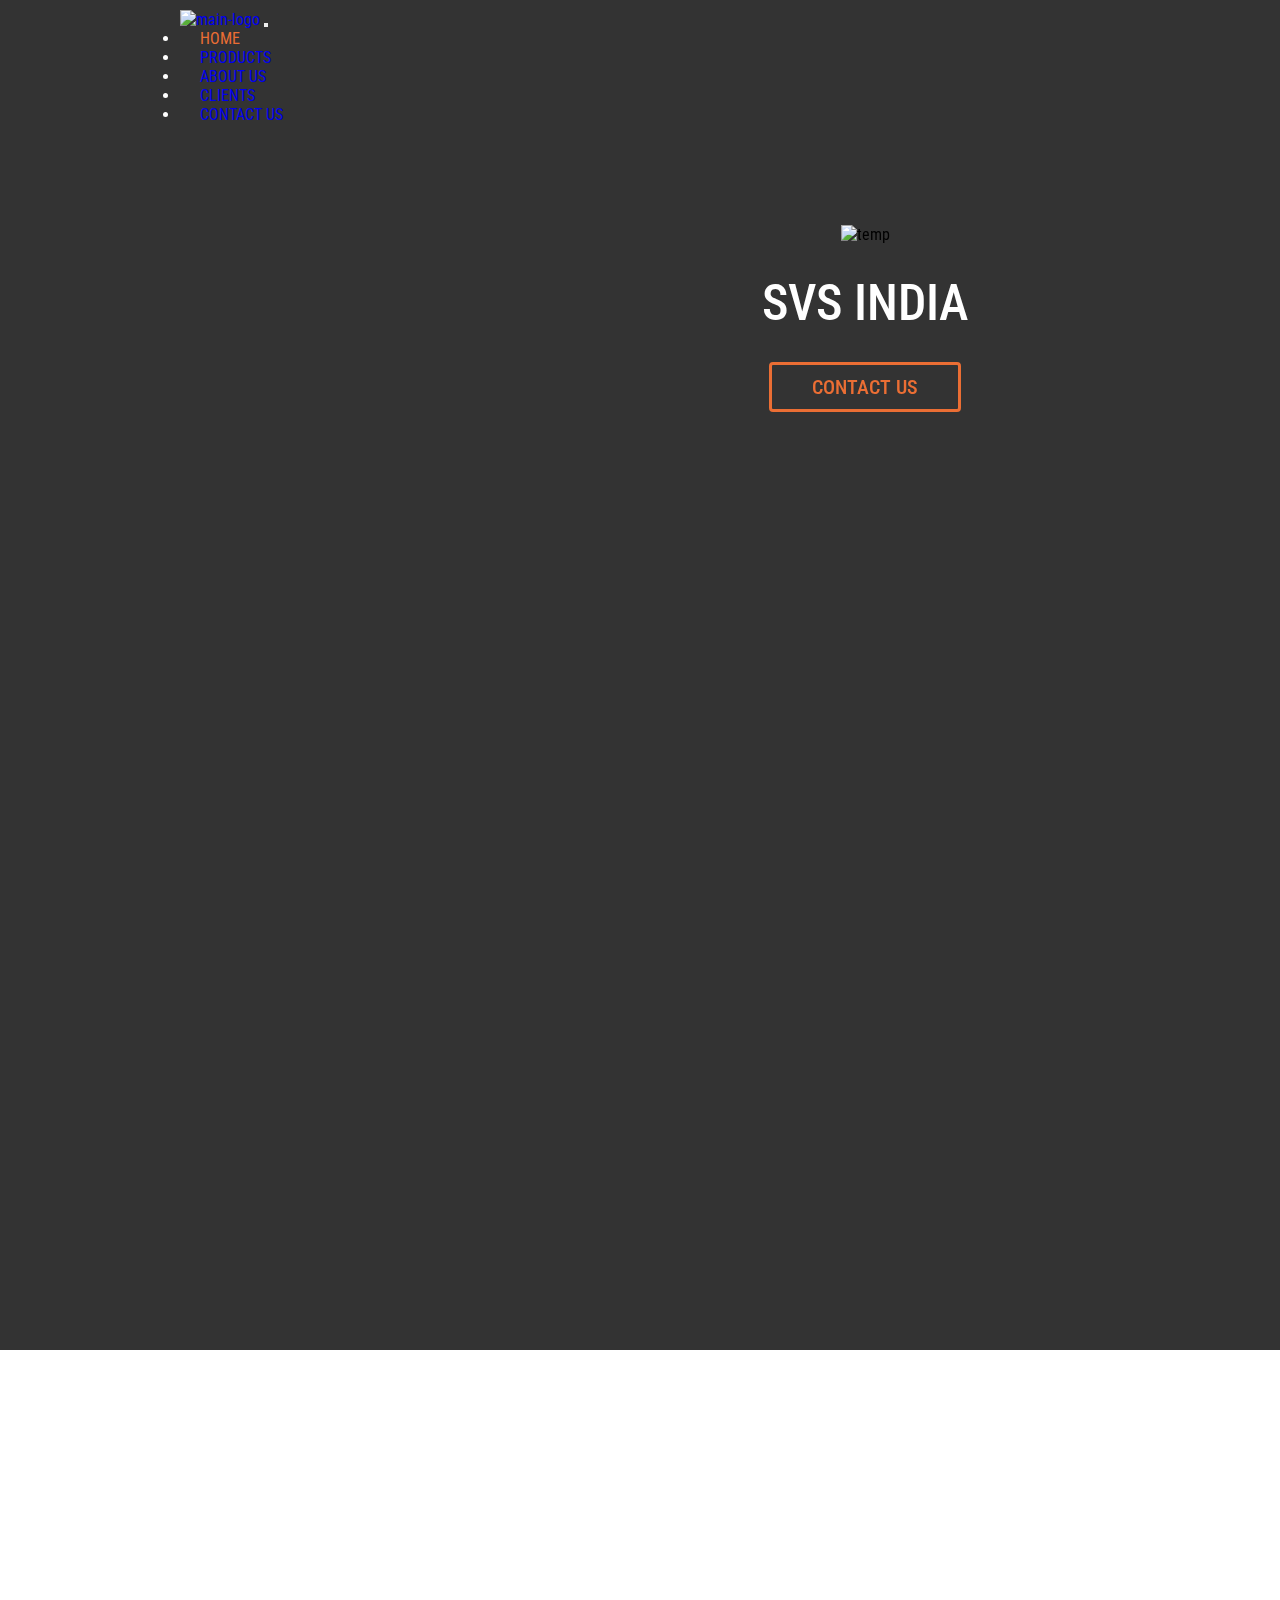
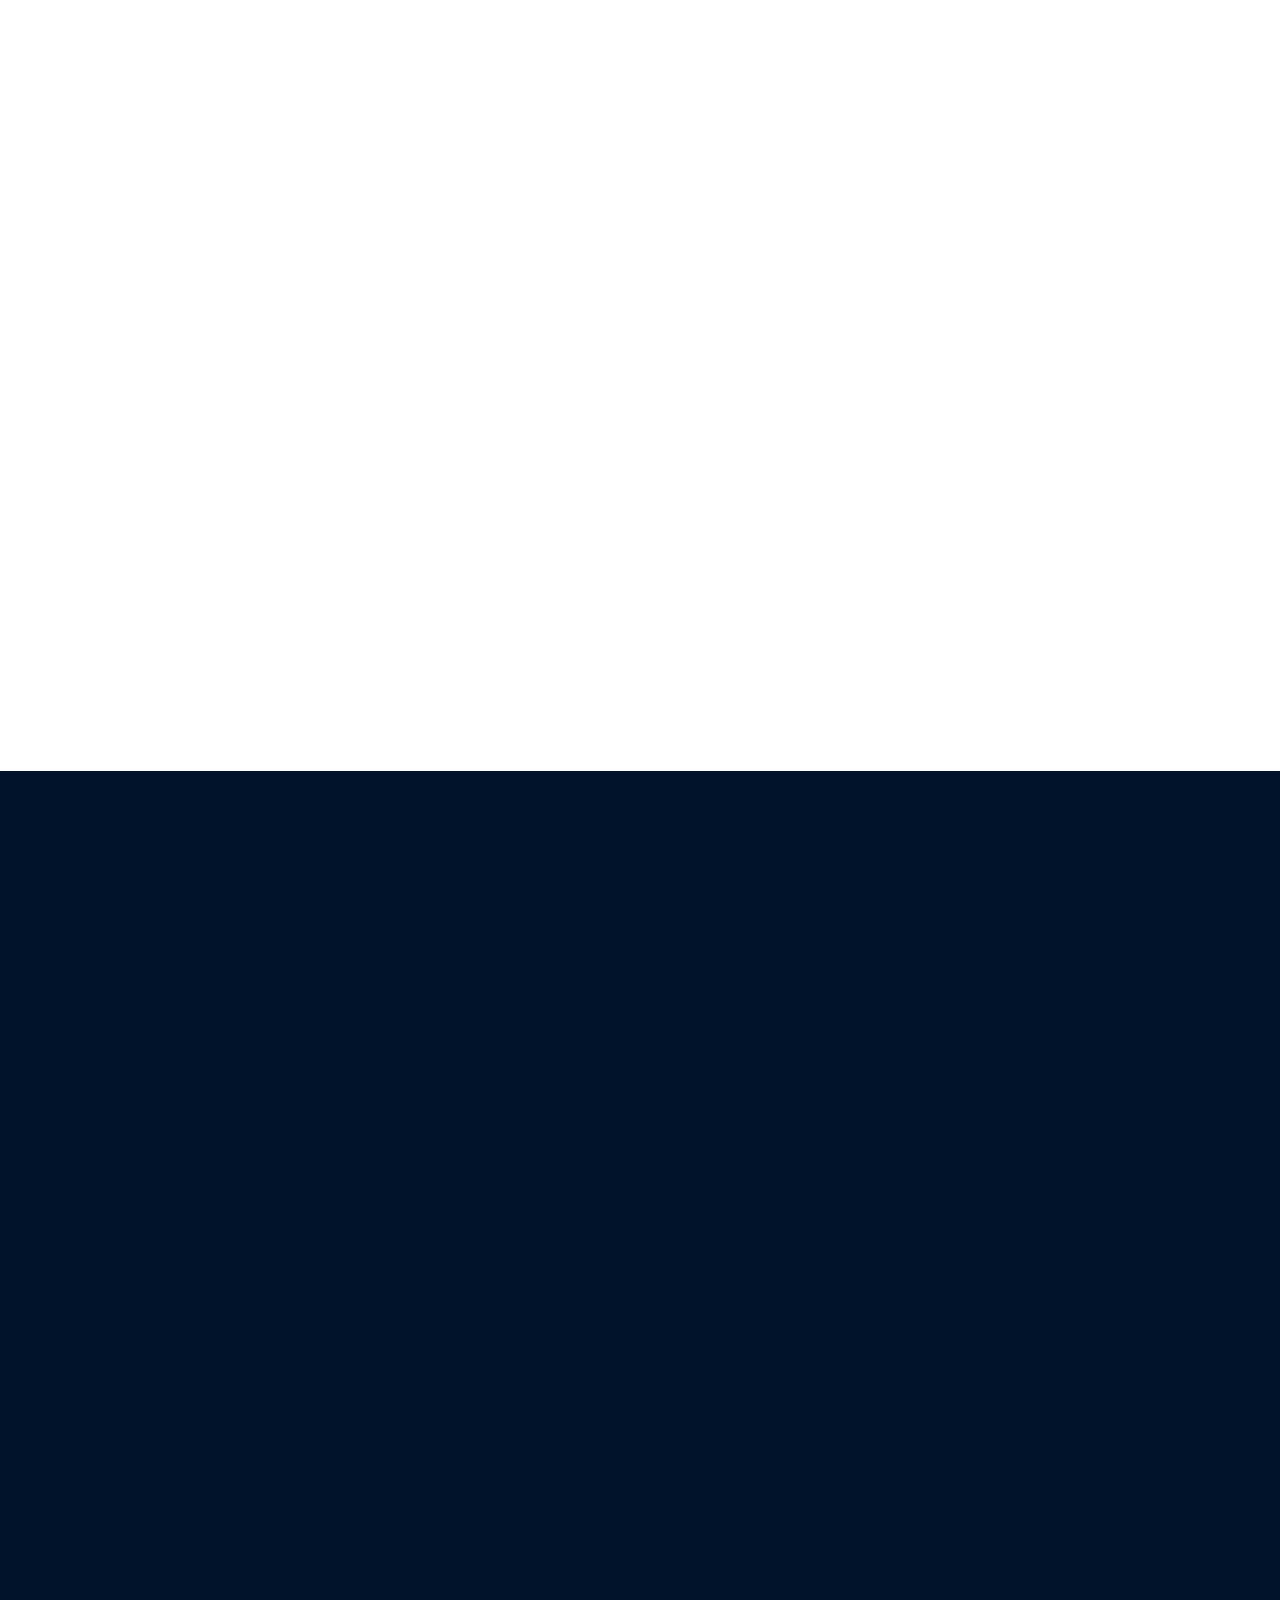
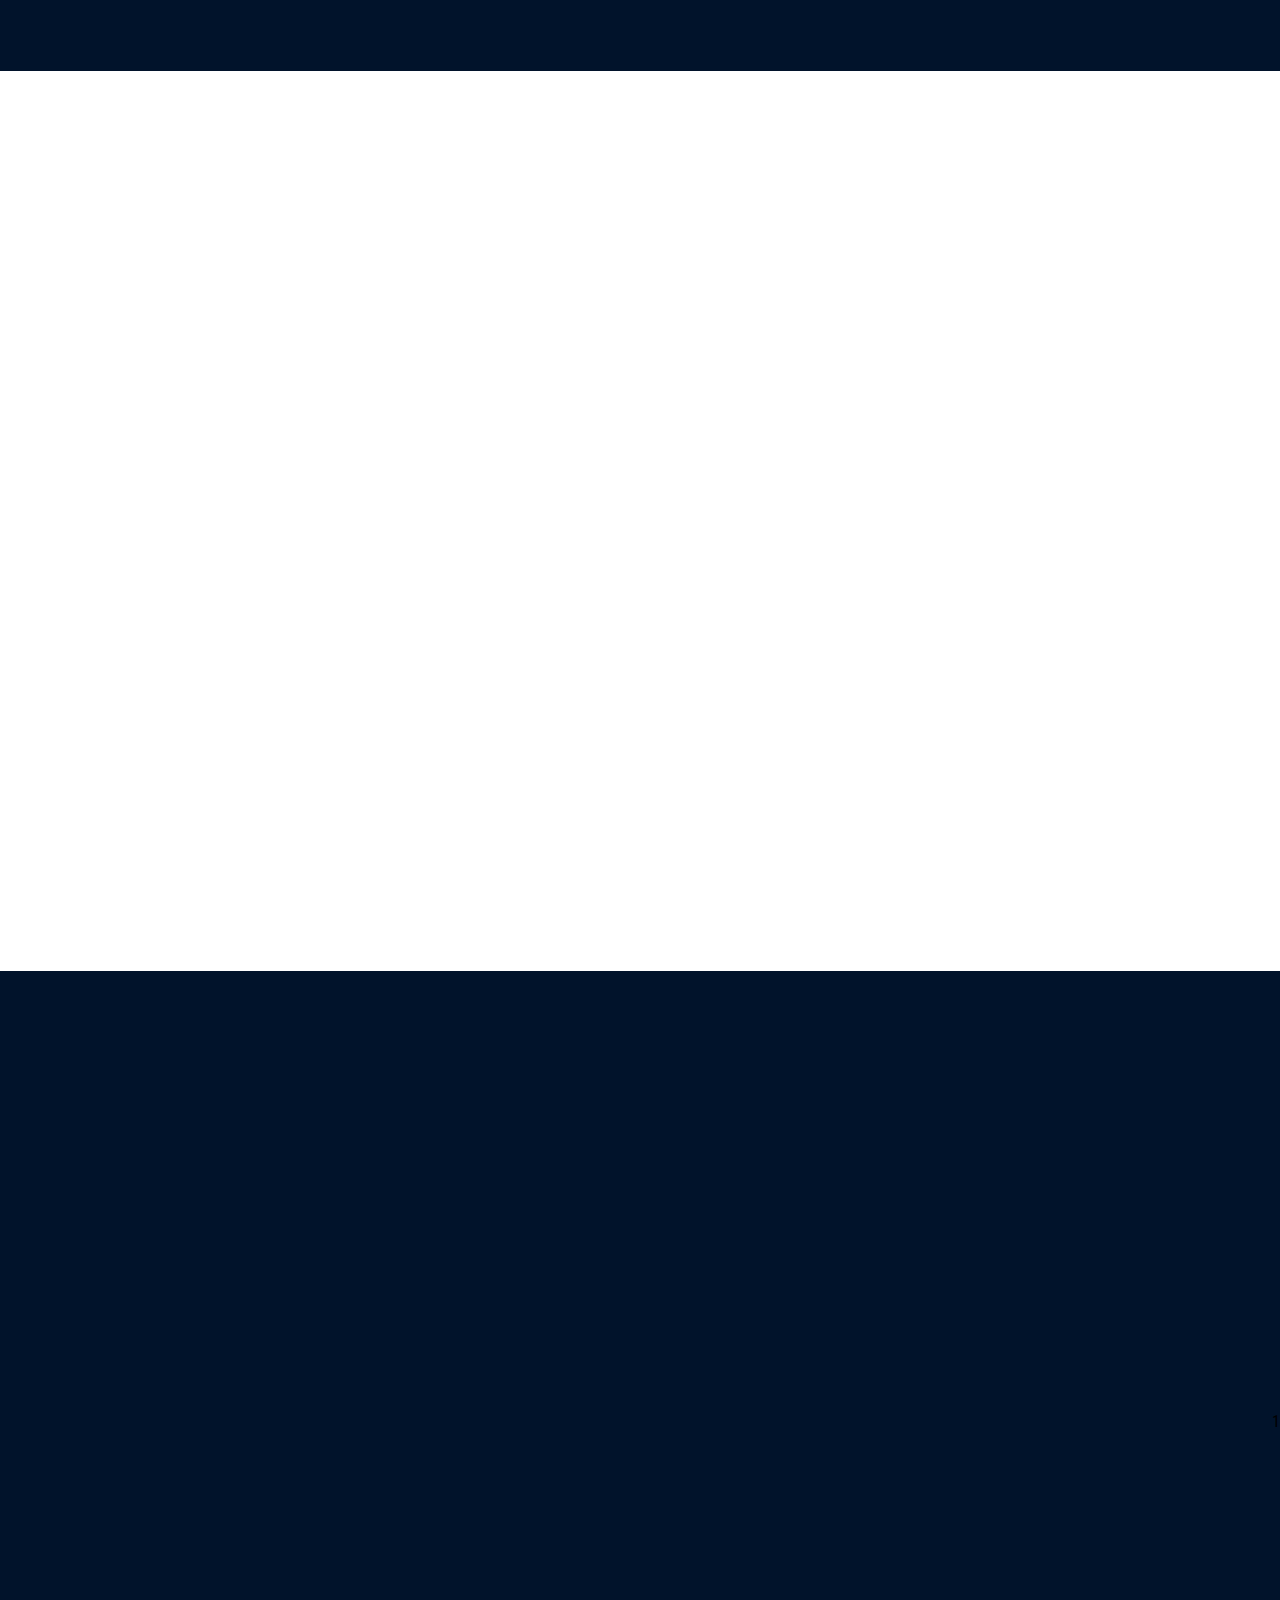
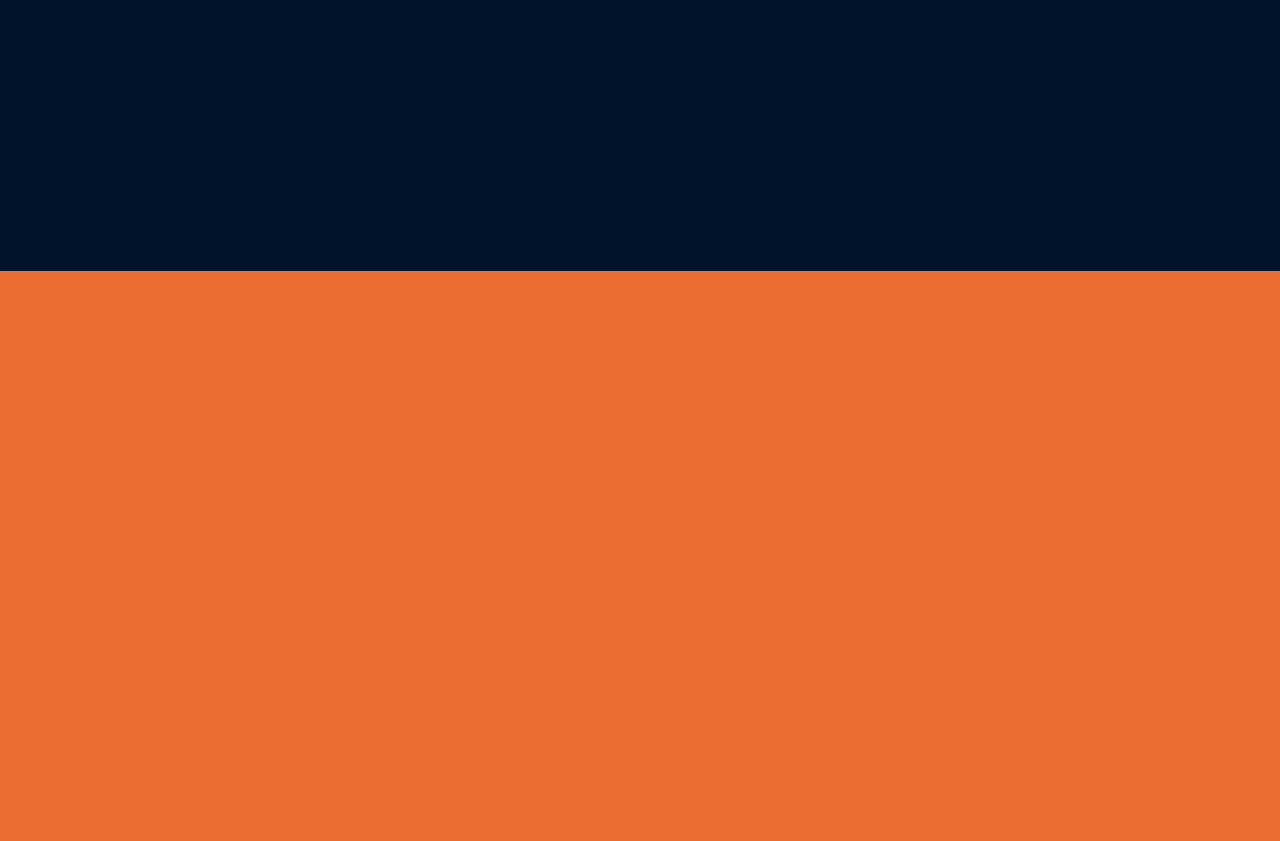
==== commit c5c56f75: "product desc started" ====
--- a/index.html
+++ b/index.html
@@ -4,6 +4,7 @@
 <head>
   <meta charset="UTF-8">
   <meta name="viewport" content="width=device-width, initial-scale=1.0">
+  <meta http-equiv="refresh" content="seconds" url="localhost:5500/index.html"/>
   <link rel="shortcut icon" href="images/SVS Logo.png" type="image/x-icon">
   <link href="https://cdn.jsdelivr.net/npm/bootstrap@5.0.0/dist/css/bootstrap.min.css" rel="stylesheet"
     integrity="sha384-wEmeIV1mKuiNpC+IOBjI7aAzPcEZeedi5yW5f2yOq55WWLwNGmvvx4Um1vskeMj0" crossorigin="anonymous">
@@ -107,7 +108,7 @@
           <h2 data-aos="fade-down" data-aos-duration="1000" data-aos-delay="100">WHO ARE WE</h2>
           <p data-aos="fade-up" data-aos-duration="1000" data-aos-delay="100">
             SVS group is an engineering based manufacturing group with a multi locational presence in India,
-            It has an experience and expertise of almost 22 years (since 1996). Company is serving to refrigeration
+            We have an experience and expertise of more than 25 years. Company is serving to refrigeration
             industry for their manufacturing needs. We have well educated and trained staff that gives a stability in
             working to the Company.
   
@@ -171,12 +172,12 @@
                   </div>
               </div>
             </div>
-        </div>
+        </div>1
       </section>
       <footer id="footer">
           <div class="row" >
             <div class="col-lg-2" data-aos="fade-left" data-aos-duration="1000" data-aos-delay="0">
-              <a href="#home">Home</a>
+              <a href="index.html/redirehome">Home</a>
               <a href="#who">About us</a>
               <a href="#products">Products</a>
               <a href="#customers">Clients</a>
--- a/css/style.css
+++ b/css/style.css
@@ -21,6 +21,9 @@
     z-index: 20;
     right: 0;
 }
+.non-home{
+    background-color : rgba(0,0,0) !important
+}
 
 /* Navbar CSS */
 .active{
@@ -260,7 +263,12 @@
     font-size: 60px;
     margin: 0px;
 }
-
+#map{
+    display: block;
+    margin: auto;
+    width: 90%;
+    height: 100%;
+}
 .email{
     display: flex;
     align-items: center;
@@ -320,9 +328,9 @@
 .blue{
     color: rgb(1, 19, 43);
 }
-#map{
-    display: block;
-    margin: auto;
-    width: 90%;
-    height: 100%;
-}
+
+/* product description pages */
+
+.product-desc{
+    min-height:80vh;
+}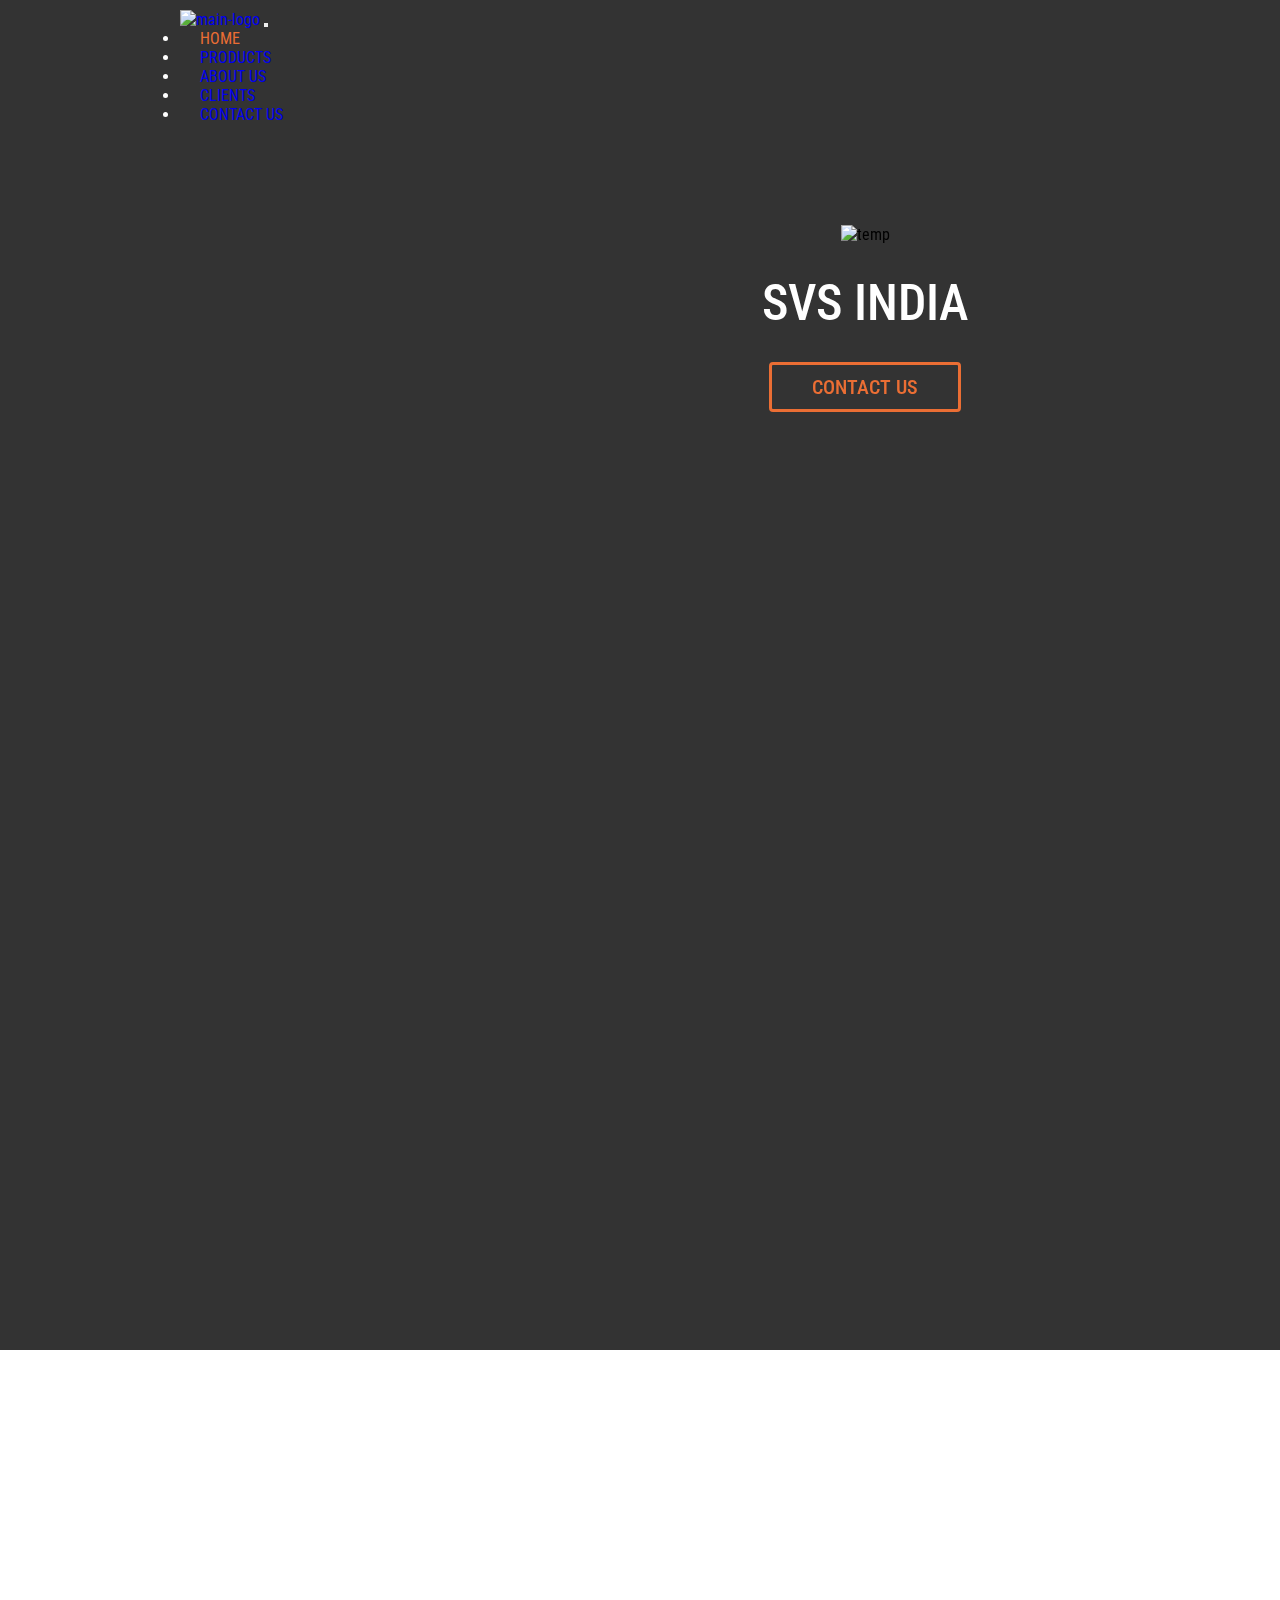
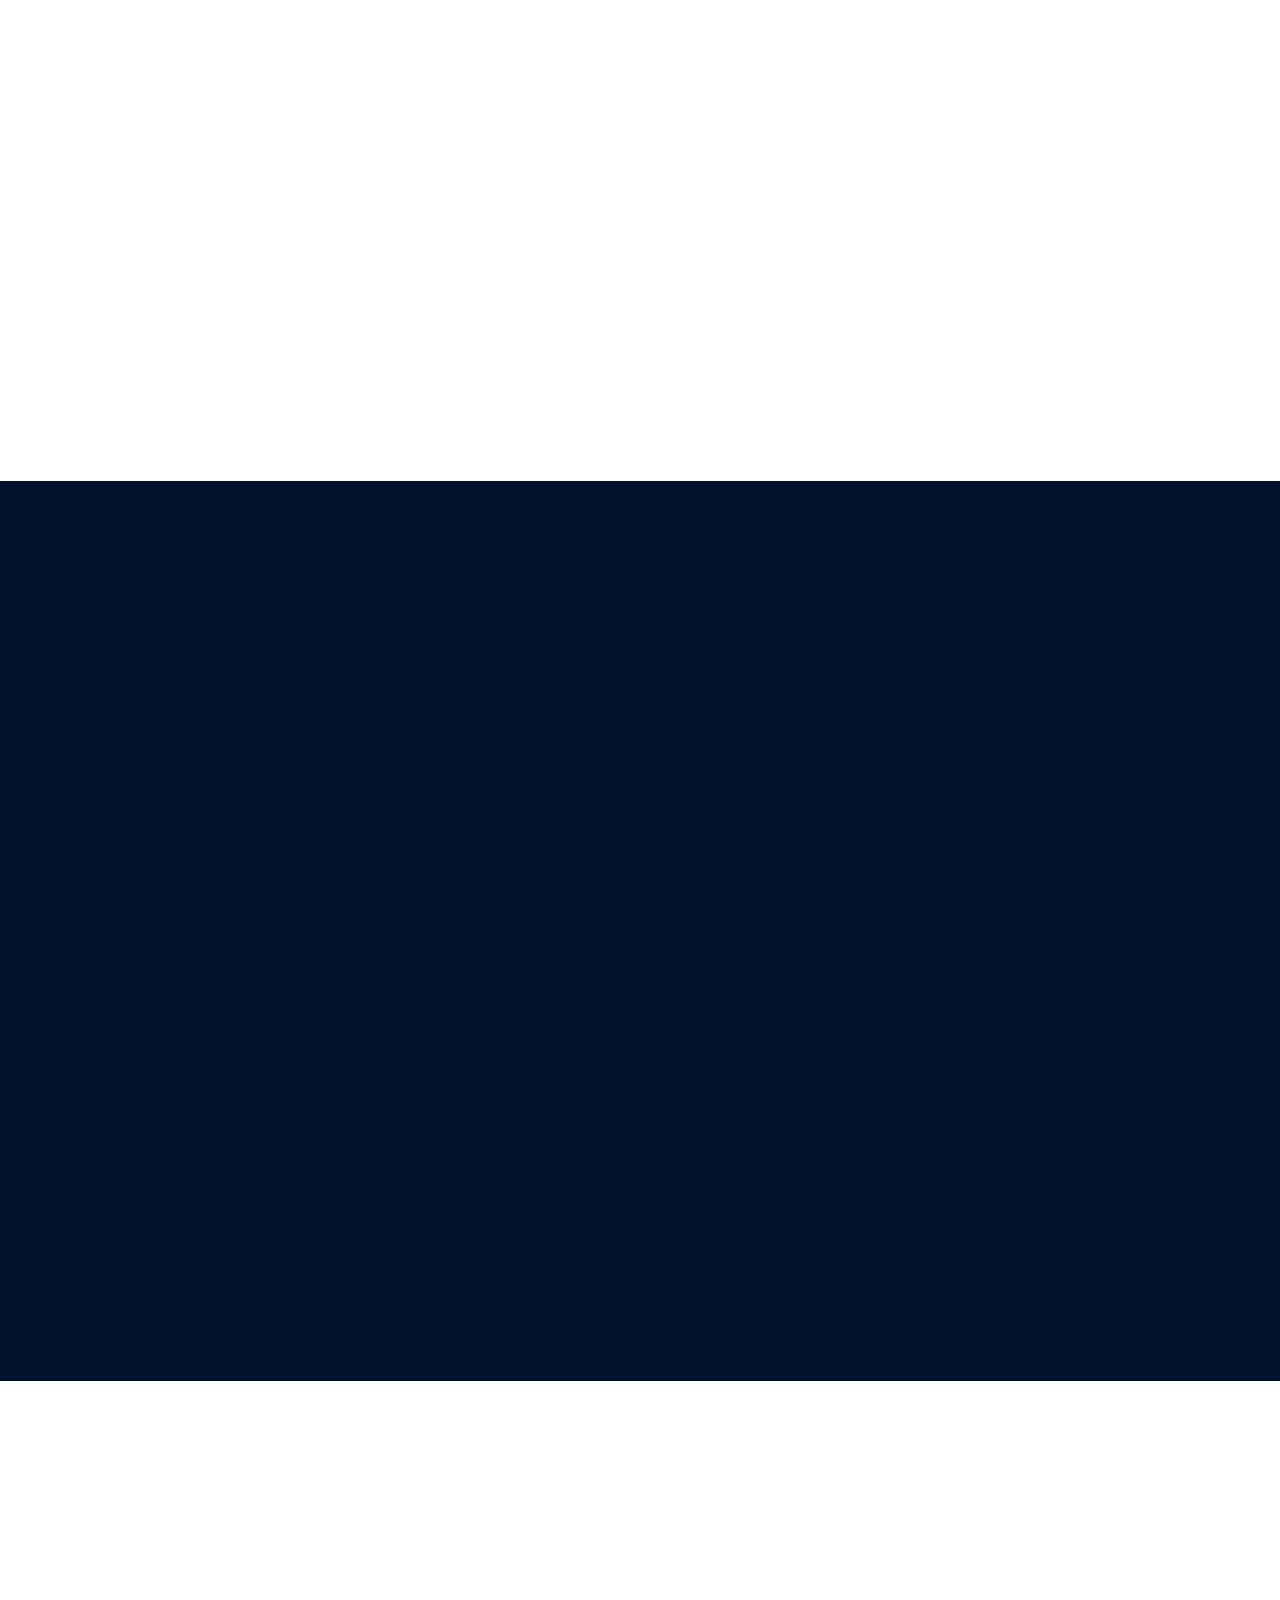
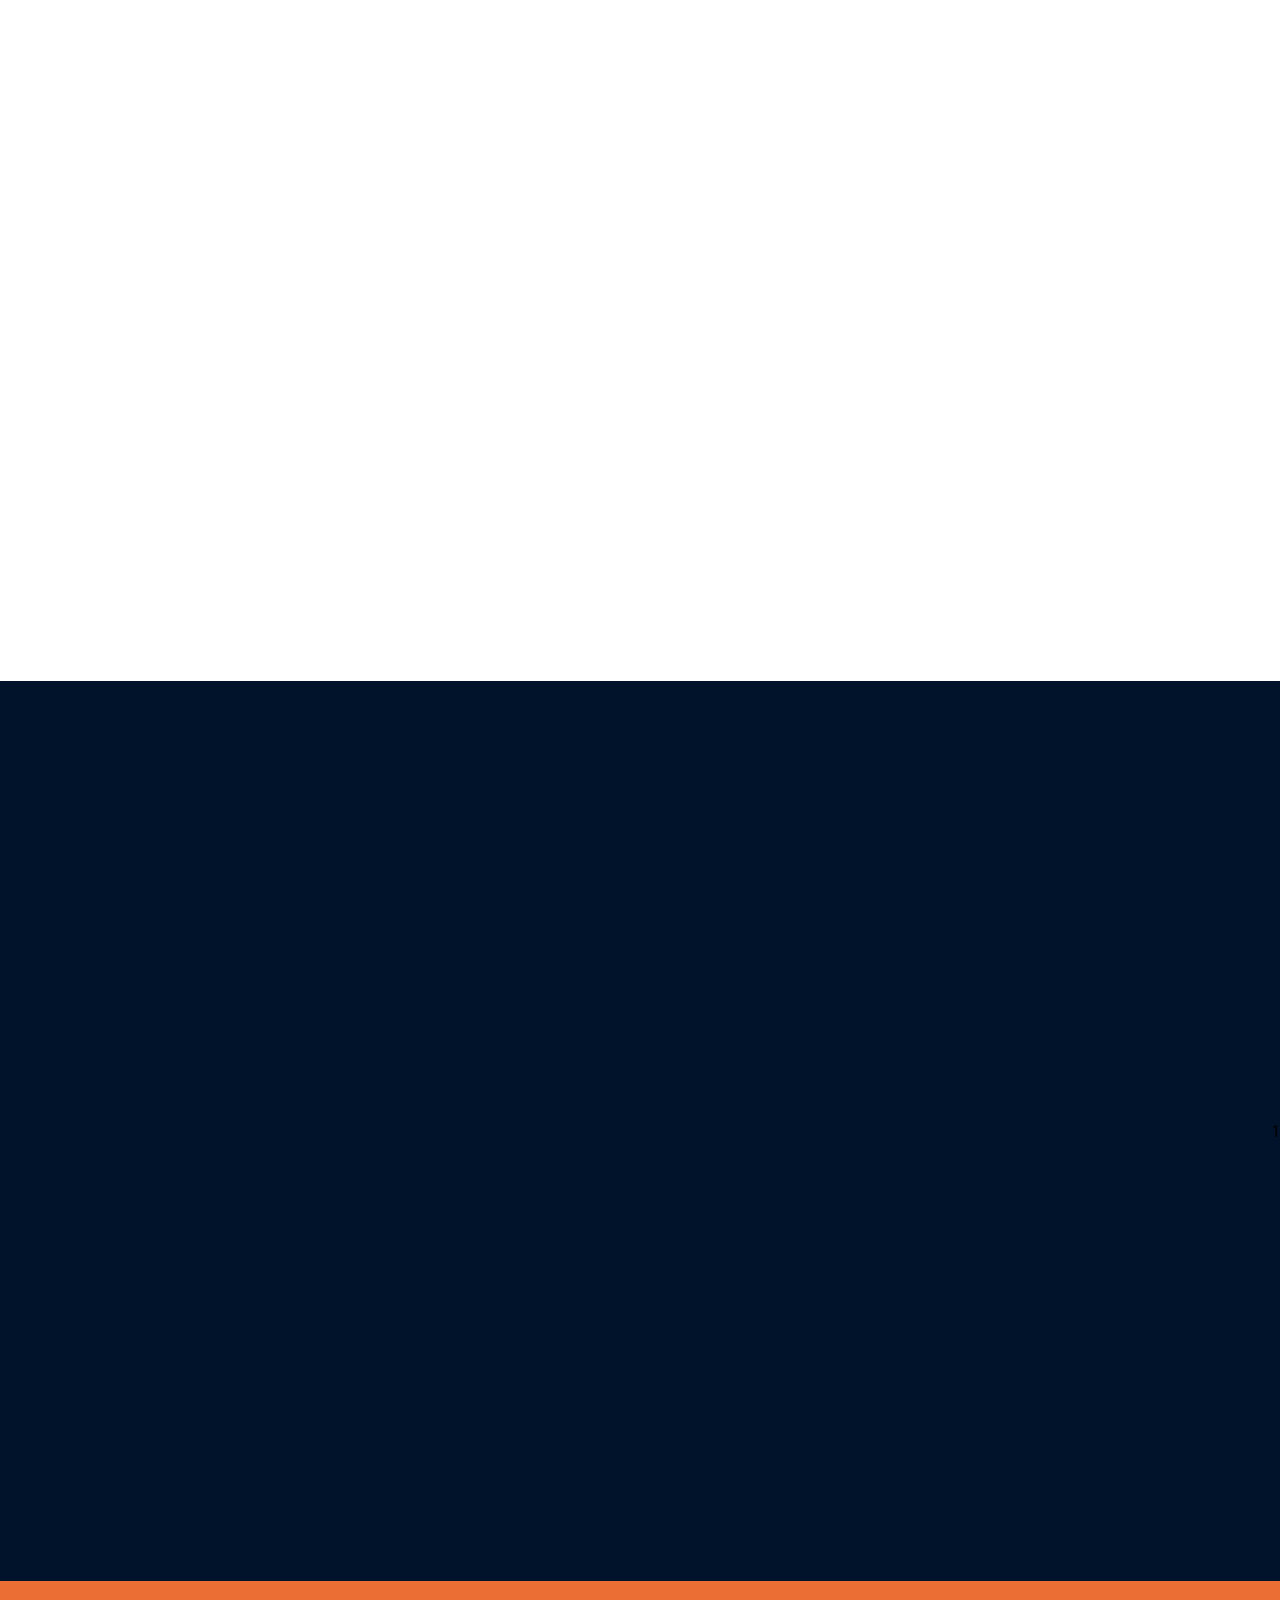
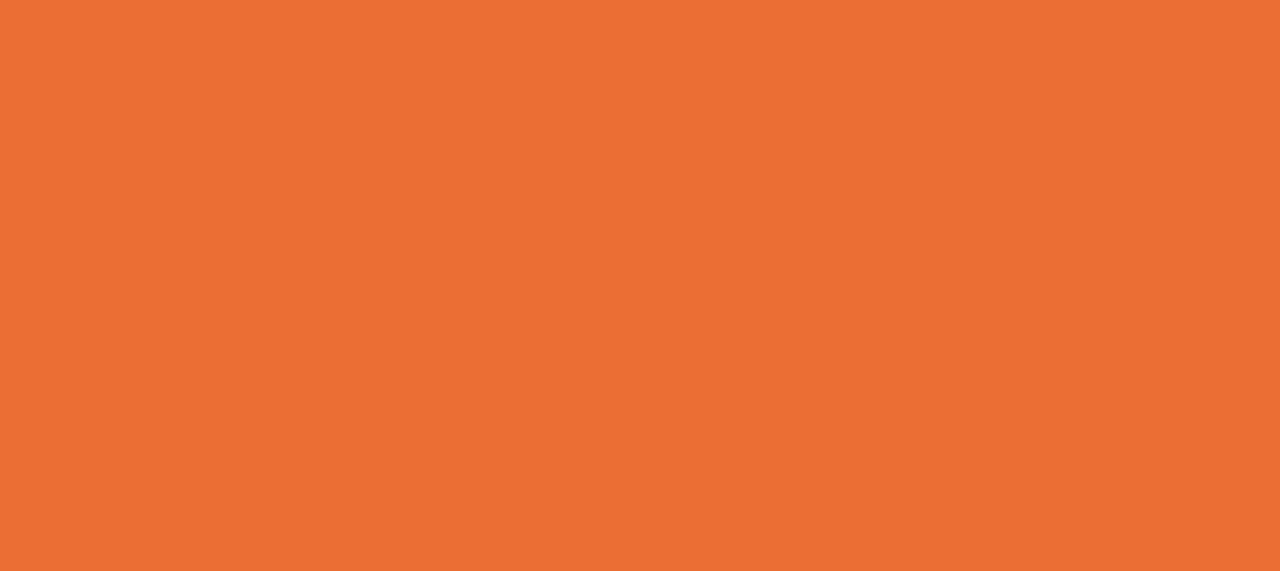
==== commit 213d5e72: "navbar changed" ====
--- a/index.html
+++ b/index.html
@@ -60,7 +60,7 @@
       <section class="products" id="products">
         <h2 data-aos="fade-down" data-aos-duration="1000" data-aos-delay="100">OUR PRODUCTS</h2>
         <div class="products-main" data-aos="fade-up" data-aos-duration="1000" data-aos-delay="100">
-          <a href="">
+          <a href="temp.html">
             <div class="product-wrapper">
               <img src="images/Product_Icons/refrigerator condensor.png" alt="Avatar" class="image">
               <div class="overlay">
@@ -68,7 +68,7 @@
               </div>
             </div>
           </a>
-          <a href="">
+          <a href="temp.html#nav-profile">
             <div class="product-wrapper">
               <img src="images/Product_Icons/driers.jpeg" alt="Avatar" class="image">
               <div class="overlay">
@@ -76,7 +76,7 @@
               </div>
             </div>
           </a>
-          <a href="">
+          <a href="temp.html">
             <div class="product-wrapper">
               <img src="images/Product_Icons/evap-coil.jpeg" alt="Avatar" class="image">
               <div class="overlay">
@@ -84,7 +84,7 @@
               </div>
             </div>
           </a>
-          <a href="">
+          <a href="temp.html">
             <div class="product-wrapper">
               <img src="images/Product_Icons/steeltube.jpeg" alt="Avatar" class="image">
               <div class="overlay">
@@ -92,14 +92,14 @@
               </div>
             </div>
           </a>
-          <a href="">
+          <!-- <a href="temp.html">
             <div class="product-wrapper">
               <img src="images/Product_Icons/tubes.jpeg" alt="Avatar" class="image">
               <div class="overlay">
                 <div class="text">OTHER TUBULAR PRODUCTS</div>
               </div>
             </div>
-          </a>
+          </a> -->
         
         </div>
       </section>
@@ -175,57 +175,59 @@
         </div>1
       </section>
       <footer id="footer">
-          <div class="row" >
-            <div class="col-lg-2" data-aos="fade-left" data-aos-duration="1000" data-aos-delay="0">
-              <a href="index.html/redirehome">Home</a>
-              <a href="#who">About us</a>
-              <a href="#products">Products</a>
-              <a href="#customers">Clients</a>
-              <a href="#contact">Contact us</a>
-            </div>
-            <div class="col-lg-10" >
-              <p data-aos="fade-right" data-aos-duration="1000" data-aos-delay="10">
-                <span class="blue">Drier Plant & Head Office</span><br/>
-                <span class="blue">SVS Refcomp Private Limited,</span><br/>
-                D-37, Phase IV Extension,<br/> Jeedimetla,
-                Hyderabad,<br/> Telangana, India - 500055 
-              </p>
-              <p data-aos="fade-right" data-aos-duration="1000" data-aos-delay="100">
-                <span class="blue">North India Condenser Plant</span><br/>
-                <span class="blue">SVS Refcomp Private Limited,</span><br/>
-                538, Kacheraa Road, Capraula,<br/> Goutham Budh Nagar, ghaziabad,
-                <br/> Uttar Pradesh, India - 201009
-              </p>
-              <p data-aos="fade-right" data-aos-duration="1000" data-aos-delay="150">
-                <span class="blue">South India Tube Plant</span><br/>
-                <span class="blue">SVS Refcomp Private Limited,</span><br/>
-                2-39, Sy. No 376, Mumbapur (village)<br/> Gummadidala(Mandal), Sangareddy<br/>
-                Telangana, India - 502313 
-              </p>
-              <p data-aos="fade-right" data-aos-duration="1000" data-aos-delay="200">
-                <span class="blue">North India Condenser Plant</span><br/>
-                <span class="blue">SVS Refcomp Private Limited,</span><br/>
-                Sikandarabad Plant,<br/> 
-                C-62, Industrial Area
-                <br/> Sikanderabad, Bulandshahar, UO 
-              </p>
-              <p data-aos="fade-right" data-aos-duration="1000" data-aos-delay="250">
-                <span class="blue">West India Condenser Plant</span><br/>
-                <span class="blue">SVS Refcomp Private Limited,</span><br/>
-                Gar No. 35/1, karde (Village),<br/>
-                Shirur (Taluk), Pune (District),</br>
-                Maharasthra, India - 412210
-              </p>
-              <p data-aos="fade-right" data-aos-duration="1000" data-aos-delay="300">
-                <span class="blue">North India Condenser Plant</span><br/>
-                <span class="blue">SVS Refcomp Private Limited,</span><br/>
-                Sanand Plant
-                <br/>19, Nataraj, Ind Area, Mouje Vig.
-                <br/>Sanand, Ahmedabad, Gujrat
-              </p>
-              
-            </div>
+        <div class="row">
+          <div class="col-lg-2" data-aos="fade-left" data-aos-duration="1000" data-aos-delay="0">
+            <a href="indes.html#home">Home</a>
+            <a href="index.html#who">About us</a>
+            <a href="index.html#products">Products</a>
+            <a href="index.html#customers">Clients</a>
+            <a href="index.html#contact">Contact us</a>
           </div>
+          <div class="col-lg-10">
+            
+            <p data-aos="fade-right" data-aos-duration="1000" data-aos-delay="200">
+              <span class="blue">North India Condenser Plant</span><br />
+              <span class="blue">SVS Refcomp Private Limited,</span><br />
+              Sikandarabad Plant,<br />
+              C-62, Industrial Area
+              <br /> Sikanderabad, Bulandshahar, UO
+            </p>
+            <p data-aos="fade-right" data-aos-duration="1000" data-aos-delay="250">
+              <span class="blue">North India Condenser Plant</span><br />
+              <span class="blue">SVS Refcomp Private Limited,</span><br />
+              Sanand Plant
+              <br />19, Nataraj, Ind Area, Mouje Vig.
+              <br />Sanand, Ahmedabad, Gujrat
+            </p>
+            <p data-aos="fade-right" data-aos-duration="1000" data-aos-delay="300">
+              <span class="blue">North India Condenser Plant</span><br />
+              <span class="blue">SVS Refcomp Private Limited,</span><br />
+              538, Kacheraa Road, Capraula,<br /> Goutham Budh Nagar, ghaziabad,
+              <br /> Uttar Pradesh, India - 201009
+            </p>
+            <p data-aos="fade-right" data-aos-duration="1000" data-aos-delay="10">
+              <span class="blue">Drier Plant & Head Office</span><br />
+              <span class="blue">SVS Refcomp Private Limited,</span><br />
+              D-37, Phase IV Extension,<br /> Jeedimetla,
+              Hyderabad,<br /> Telangana, India - 500055
+            </p>
+            <p data-aos="fade-right" data-aos-duration="1000" data-aos-delay="50">
+              <span class="blue">South India Tube Plant</span><br />
+              <span class="blue">SVS Refcomp Private Limited,</span><br />
+              2-39, Sy. No 376, Mumbapur(V)<br /> Gummadidala(M), Sangareddy
+              Telangana, India - 502313
+            </p>
+            
+            <p data-aos="fade-right" data-aos-duration="1000" data-aos-delay="150">
+              <span class="blue">West India Condenser Plant</span><br />
+              <span class="blue">SVS Refcomp Private Limited,</span><br />
+              Gar No. 35/1, karde (Village),<br />
+              Shirur (Taluk), Pune (District),</br>
+              Maharasthra, India - 412210
+            </p>
+            
+          </div>
+        </div>
       </footer>
   </div>
   <script src="https://unpkg.com/aos@2.3.1/dist/aos.js"></script>
--- a/css/style.css
+++ b/css/style.css
@@ -22,7 +22,8 @@
     right: 0;
 }
 .non-home{
-    background-color : rgba(0,0,0) !important
+    background-color : rgb(6, 0, 26) !important;
+    /* position: fixed; */
 }
 
 /* Navbar CSS */
@@ -300,17 +301,22 @@
     border: 0px;
 }
 footer .row{
-    padding:50px 100px;
+    padding:50px 40px;
     margin: 0px;
 }
 footer .col-lg-10{
     display: flex;
     flex-wrap: wrap;
-    flex-direction: row-reverse;
+    flex-direction: row;
+    padding-left: 60px;
 }
 footer .col-lg-10 p{
-    line-height: 30px;
-    margin-right:20px;
+    width: 15em;
+}
+footer .col-lg-10 p{
+    line-height: 28px;
+    margin: 20px 10px;
+    margin-top: 0px;
     font-size: 16px;
     color: white;
 }
@@ -332,5 +338,85 @@
 /* product description pages */
 
 .product-desc{
+    padding-top: 50px;
     min-height:80vh;
+}
+
+.product-desc .row{
+    margin:0px;
+    padding: 40px 60px;
+    padding-right: 30px;
+}
+
+.product-desc h2{
+    font-size: 40px;
+    margin-bottom: 60px;
+    font-weight: bolder;
+    color: #000000;
+}
+.product-desc hr{
+    margin-bottom: 70px;
+    color: gray;
+}
+.product-desc .col-lg-4{
+    margin-right: 20px;
+}
+.product-desc .col-lg-4 img{
+    height:40vh;
+    width:40vh;
+    margin-bottom: 50px;
+    border-radius: 5px;
+    /* border: 1px solid black; */
+    box-shadow: 0px 0px 3px 0px gray;
+}
+.product-desc .data{
+    margin-bottom: 30px;
+}
+.product-desc .col-lg-6 h3{
+    font-size: 22px;
+    font-weight: bolder;
+    color: rgb(48, 48, 56);
+}
+
+.product-desc .col-lg-6 p{
+    color: gray;
+}
+
+.all-products{
+    min-height: 80vh;
+    padding:12vh;
+}
+
+.all-products .nav-link{
+    border-radius: 0px ;
+    background: rgba(1, 19, 43,1);
+    color: white;
+}
+.all-products .nav-link.active{
+    color: black !important;
+    background: rgb(60, 142, 250);
+}
+.all-products .mainhead{
+    font-size: 50px;
+    margin: 50px 0px;
+    font-weight: bolder;
+    color: rgb(0,0,0);
+    text-align: center;
+    padding: 30px;
+    background-color: rgb(173, 188, 211);
+    border-bottom:10px solid #0c86f8;
+}
+.all-products .background-img{
+    height: 200px;
+    position: absolute;
+    margin:80vh;
+    opacity: 0.1;
+    z-index: -500temp
+}
+
+.all-products .nav-tabs{
+    border-bottom: none;
+}
+.nav-tabs button{
+    margin-right: 5px;
 }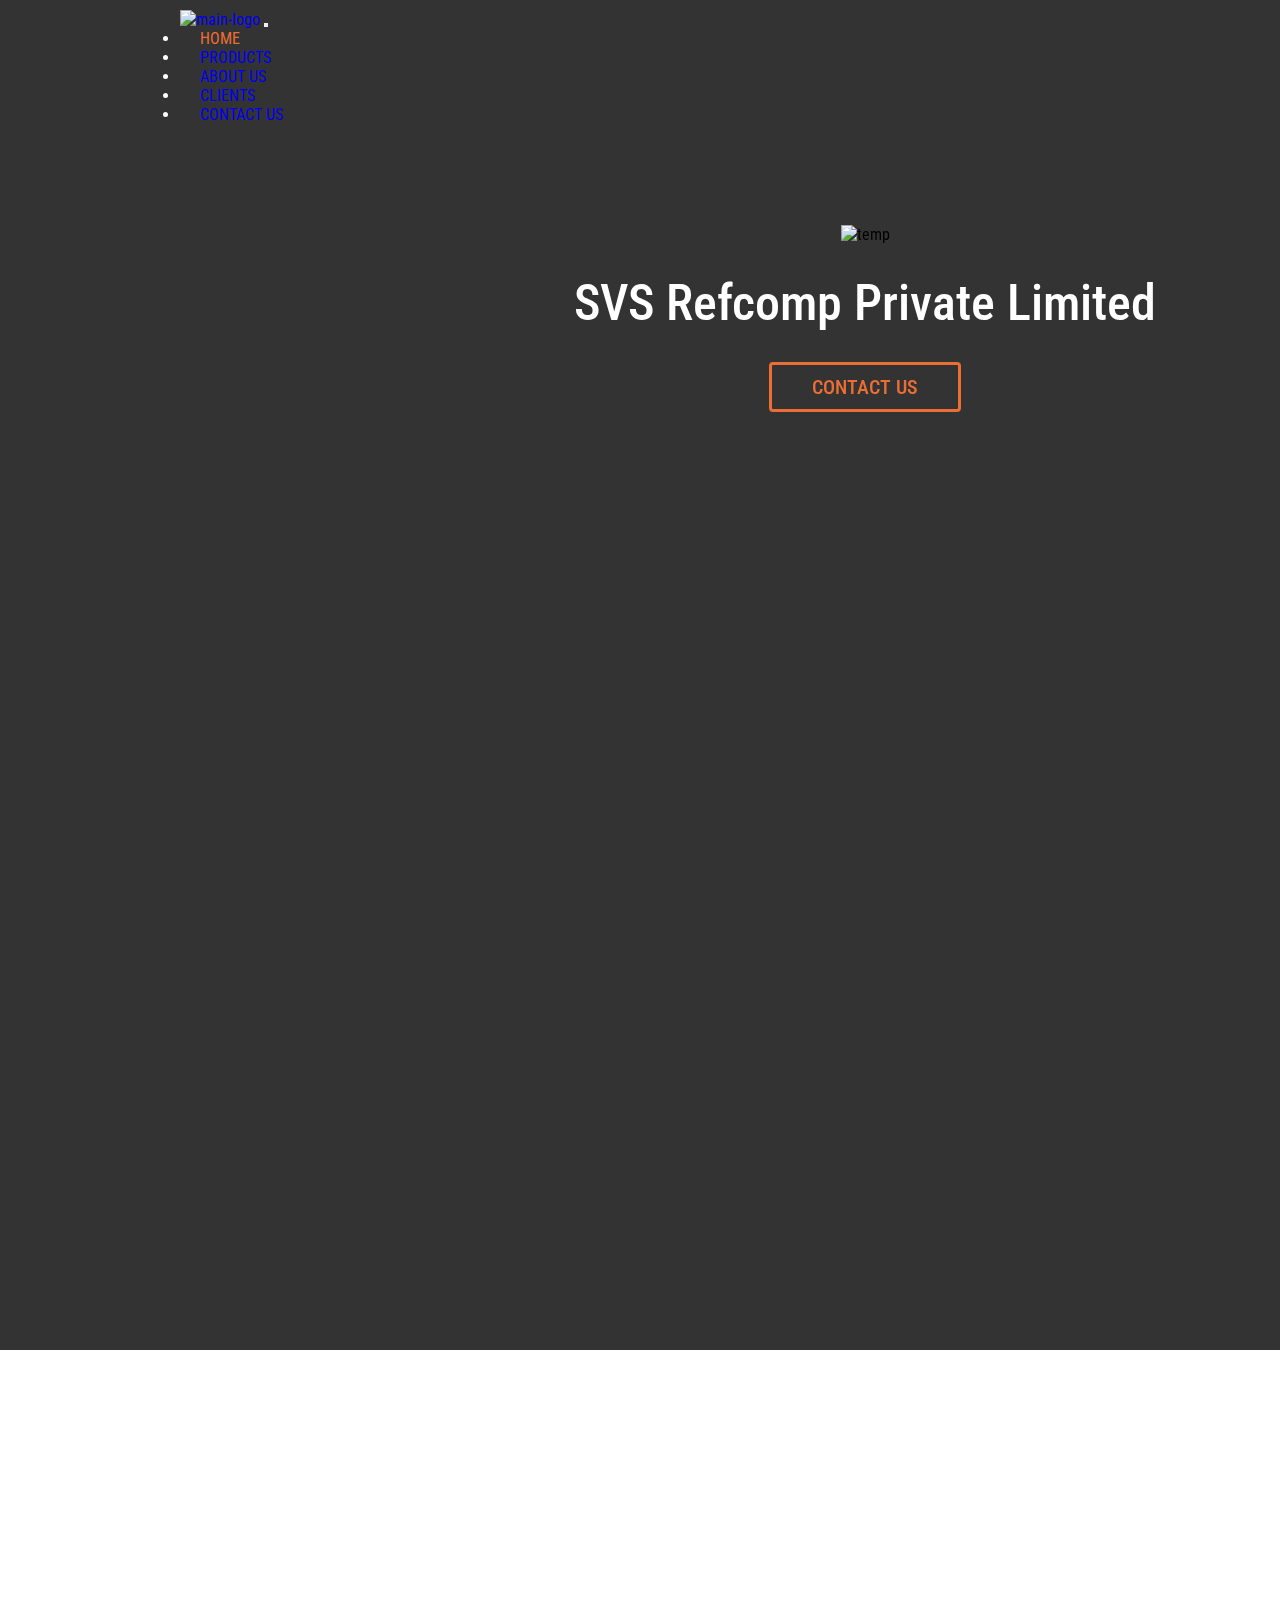
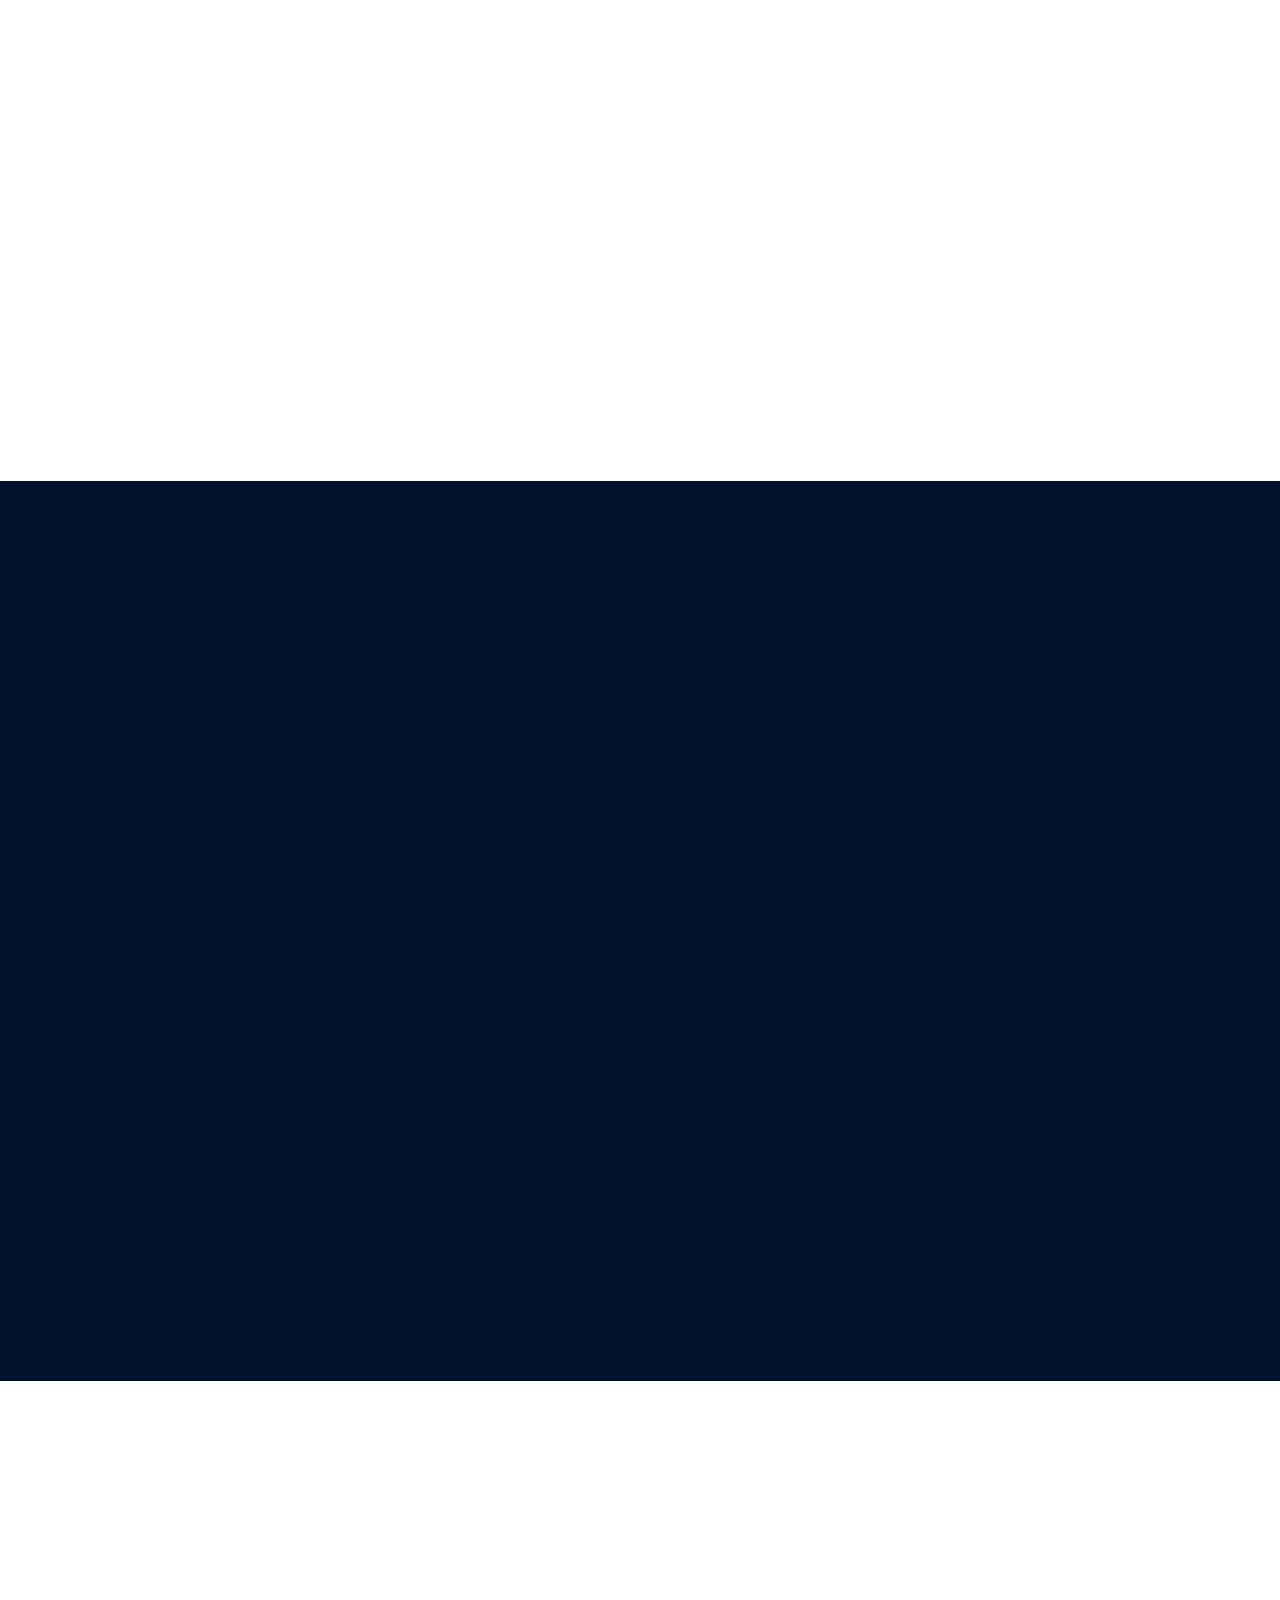
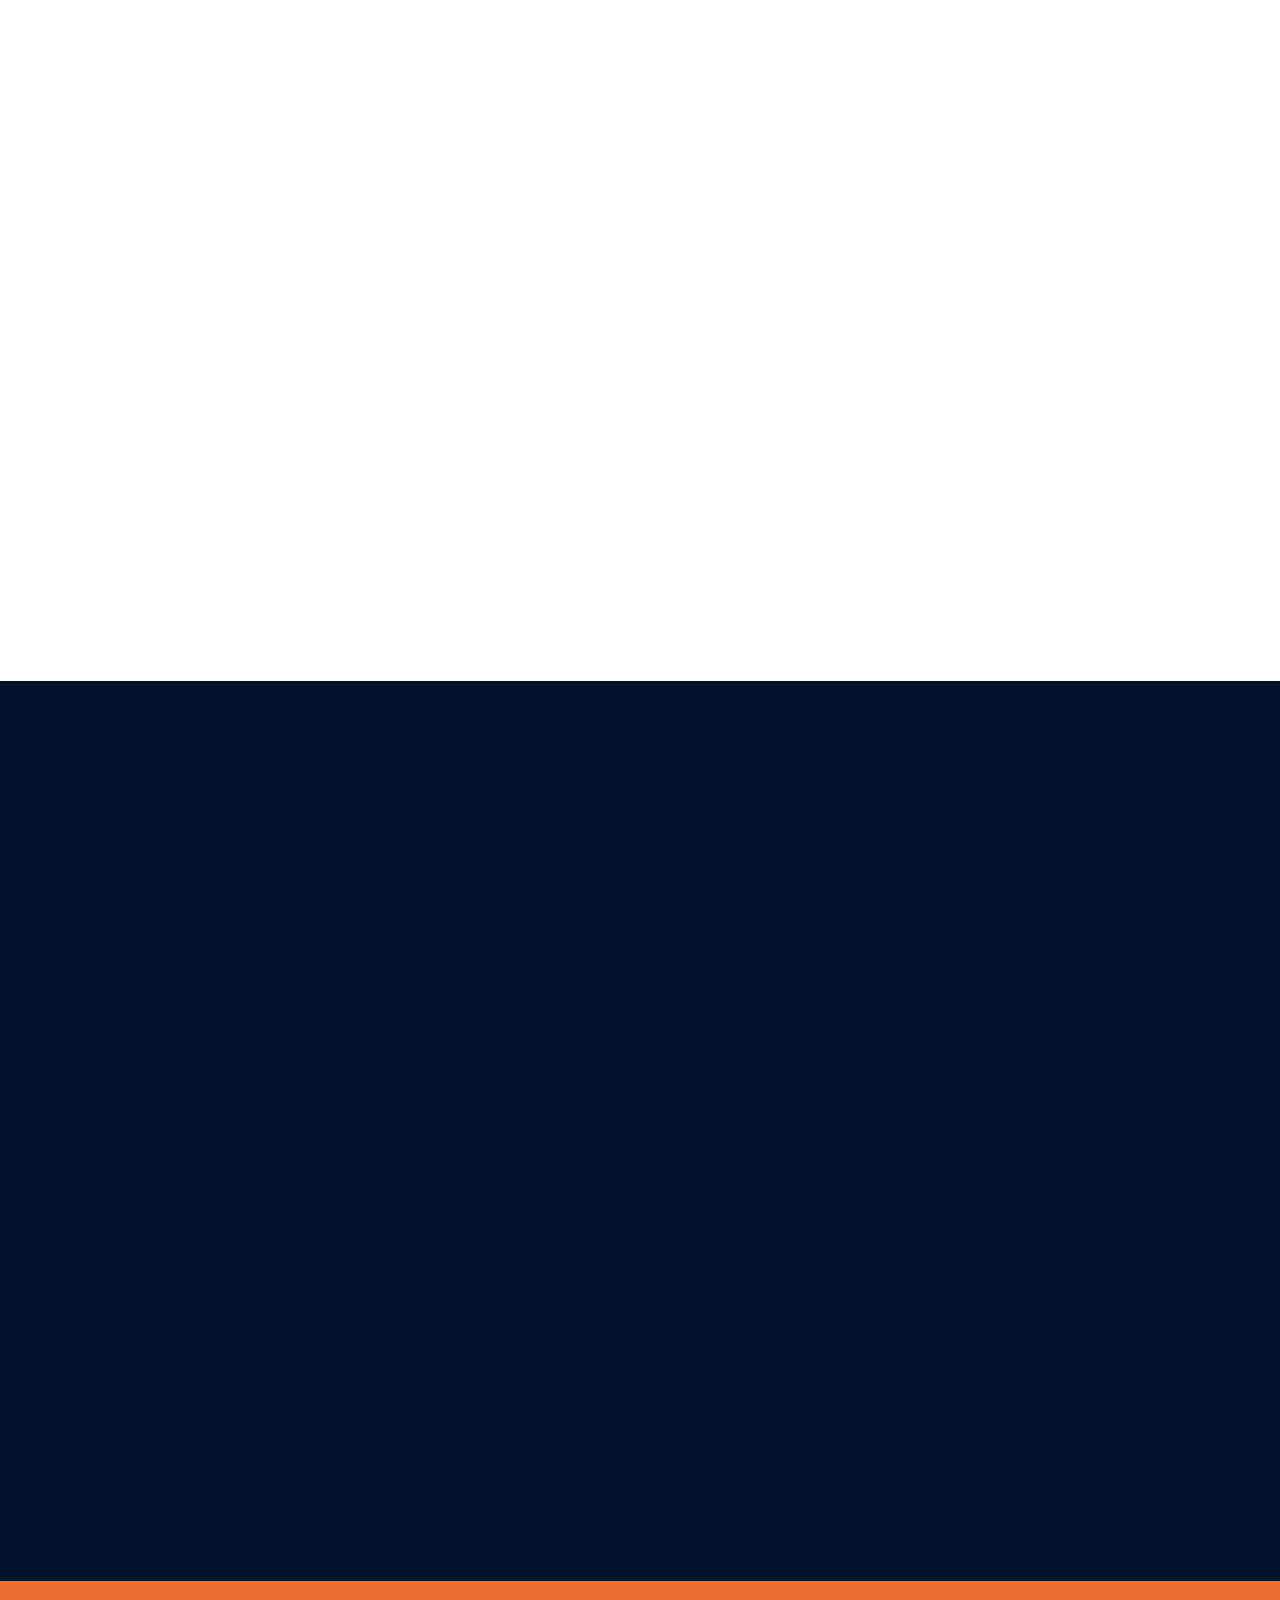
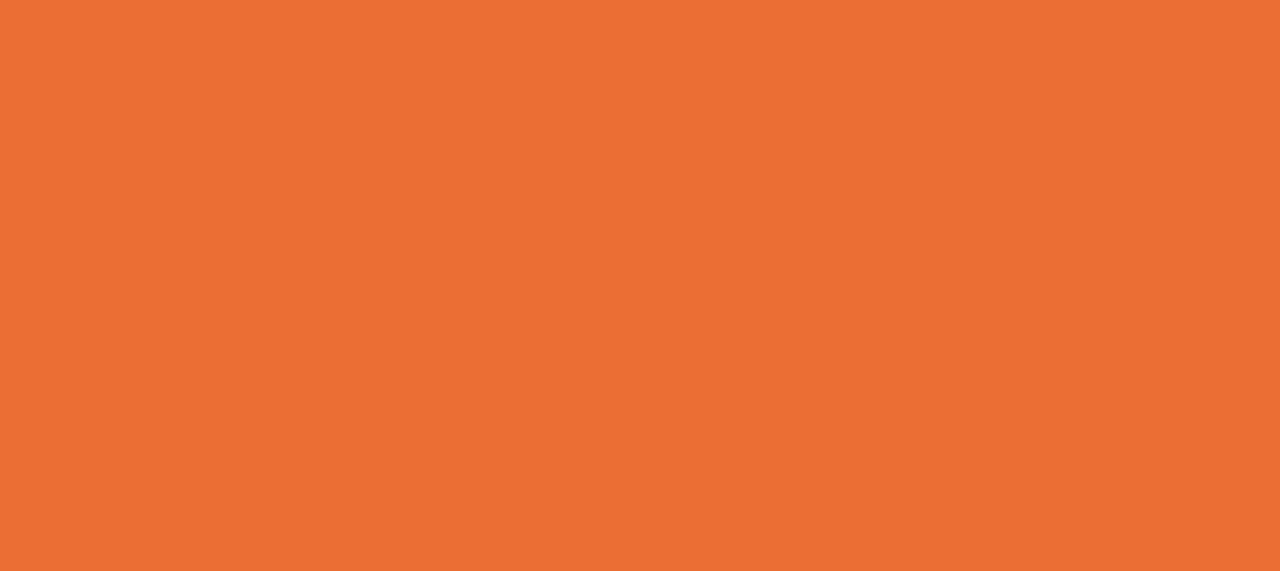
==== commit 5ff21522: "Update index.html" ====
--- a/index.html
+++ b/index.html
@@ -4,7 +4,7 @@
 <head>
   <meta charset="UTF-8">
   <meta name="viewport" content="width=device-width, initial-scale=1.0">
-  <meta http-equiv="refresh" content="seconds" url="localhost:5500/index.html"/>
+  <meta http-equiv="refresh" content="seconds" url="localhost:5500/index.html" />
   <link rel="shortcut icon" href="images/SVS Logo.png" type="image/x-icon">
   <link href="https://cdn.jsdelivr.net/npm/bootstrap@5.0.0/dist/css/bootstrap.min.css" rel="stylesheet"
     integrity="sha384-wEmeIV1mKuiNpC+IOBjI7aAzPcEZeedi5yW5f2yOq55WWLwNGmvvx4Um1vskeMj0" crossorigin="anonymous">
@@ -13,16 +13,17 @@
   <link
     href="https://fonts.googleapis.com/css2?family=Roboto:ital,wght@0,100;0,300;0,400;0,500;0,700;0,900;1,100;1,300;1,400;1,500;1,700;1,900&family=Source+Sans+Pro:ital,wght@0,200;0,300;0,400;0,600;0,700;0,900;1,200;1,300;1,400;1,600;1,700;1,900&display=swap"
     rel="stylesheet">
-    <link href="https://unpkg.com/aos@2.3.1/dist/aos.css" rel="stylesheet">
-    <link href="https://fonts.googleapis.com/css2?family=Roboto+Condensed:ital,wght@0,300;0,400;1,300&display=swap" rel="stylesheet">
+  <link href="https://unpkg.com/aos@2.3.1/dist/aos.css" rel="stylesheet">
+  <link href="https://fonts.googleapis.com/css2?family=Roboto+Condensed:ital,wght@0,300;0,400;1,300&display=swap"
+    rel="stylesheet">
   <title>SVS India</title>
 </head>
 
 <body>
   <div class="background-main"> </div>
-    <div class="container-fluid">
-      <nav class="navbar navbar-expand-lg navbar-dark bg-dark">
-      <a class="navbar-brand" href="#">
+  <div class="container-fluid">
+    <nav class="navbar navbar-expand-lg navbar-dark bg-dark">
+      <a class="navbar-brand" href="#home">
         <img src="images/SVS Logo.png" alt="main-logo">
       </a>
       <button class="navbar-toggler" type="button" data-bs-toggle="collapse" data-bs-target="#navbarNav"
@@ -40,7 +41,7 @@
           <li class="nav-item">
             <a class="nav-link" href="#who">ABOUT US</a>
           </li>
-         
+
           <li class="nav-item">
             <a class="nav-link " href="#customers" tabindex="-1"> CLIENTS</a>
           </li>
@@ -49,50 +50,51 @@
           </li>
         </ul>
       </div>
-      </nav>
-      <section id="home">
-        <div class="hero-carousel">
-          <img src="images/SVS Logo.png" alt="temp" data-aos="fade-up" data-aos-duration="1000" data-aos-delay="100">
-          <h1 data-aos="fade-up" data-aos-duration="1000" data-aos-delay="100">SVS INDIA</h1>
-          <a href="#contact"><button data-aos="fade-up" data-aos-duration="1000" data-aos-delay="100">CONTACT US</button></a>
-        </div>      
-      </section>
-      <section class="products" id="products">
-        <h2 data-aos="fade-down" data-aos-duration="1000" data-aos-delay="100">OUR PRODUCTS</h2>
-        <div class="products-main" data-aos="fade-up" data-aos-duration="1000" data-aos-delay="100">
-          <a href="temp.html">
-            <div class="product-wrapper">
-              <img src="images/Product_Icons/refrigerator condensor.png" alt="Avatar" class="image">
-              <div class="overlay">
-                <div class="text">REFRIGERATOR CONDENSORS</div>
-              </div>
-            </div>
-          </a>
-          <a href="temp.html#nav-profile">
-            <div class="product-wrapper">
-              <img src="images/Product_Icons/driers.jpeg" alt="Avatar" class="image">
-              <div class="overlay">
-                <div class="text">DRIERS AND ACCUMULATORS</div>
-              </div>
-            </div>
-          </a>
-          <a href="temp.html">
-            <div class="product-wrapper">
-              <img src="images/Product_Icons/evap-coil.jpeg" alt="Avatar" class="image">
-              <div class="overlay">
-                <div class="text">EVAPORATORS</div>
-              </div>
-            </div>
-          </a>
-          <a href="temp.html">
-            <div class="product-wrapper">
-              <img src="images/Product_Icons/steeltube.jpeg" alt="Avatar" class="image">
-              <div class="overlay">
-                <div class="text">STEEL TUBES</div>
-              </div>
-            </div>
-          </a>
-          <!-- <a href="temp.html">
+    </nav>
+    <section id="home">
+      <div class="hero-carousel">
+        <img src="images/SVS Logo.png" alt="temp" data-aos="fade-up" data-aos-duration="1000" data-aos-delay="100">
+        <h1 data-aos="fade-up" data-aos-duration="1000" data-aos-delay="100">SVS Refcomp Private Limited</h1>
+        <a href="#contact"><button data-aos="fade-up" data-aos-duration="1000" data-aos-delay="100">CONTACT
+            US</button></a>
+      </div>
+    </section>
+    <section class="products" id="products">
+      <h2 data-aos="fade-down" data-aos-duration="1000" data-aos-delay="100">OUR PRODUCTS</h2>
+      <div class="products-main" data-aos="fade-up" data-aos-duration="1000" data-aos-delay="100">
+        <a href="productpage.html#nav-home">
+          <div class="product-wrapper">
+            <img src="images/Product_Icons/refrigerator condensor.png" alt="Avatar" class="image">
+            <div class="overlay">
+              <div class="text">REFRIGERATOR CONDENSORS</div>
+            </div>
+          </div>
+        </a>
+        <a href="productpage.html#nav-profile">
+          <div class="product-wrapper">
+            <img src="images/Product_Icons/driers.jpeg" alt="Avatar" class="image">
+            <div class="overlay">
+              <div class="text">DRIERS AND ACCUMULATORS</div>
+            </div>
+          </div>
+        </a>
+        <a href="productpage.html#nav-contact">
+          <div class="product-wrapper">
+            <img src="images/Product_Icons/evap-coil.jpeg" alt="Avatar" class="image">
+            <div class="overlay">
+              <div class="text">EVAPORATORS</div>
+            </div>
+          </div>
+        </a>
+        <a href="productpage.html#nav-contact1">
+          <div class="product-wrapper">
+            <img src="images/Product_Icons/steeltube.jpeg" alt="Avatar" class="image">
+            <div class="overlay">
+              <div class="text">STEEL TUBES</div>
+            </div>
+          </div>
+        </a>
+        <!-- <a href="temp.html">
             <div class="product-wrapper">
               <img src="images/Product_Icons/tubes.jpeg" alt="Avatar" class="image">
               <div class="overlay">
@@ -100,147 +102,157 @@
               </div>
             </div>
           </a> -->
-        
-        </div>
-      </section>
-      <section class="who" id="who"> 
-        <div class="who-center">
-          <h2 data-aos="fade-down" data-aos-duration="1000" data-aos-delay="100">WHO ARE WE</h2>
-          <p data-aos="fade-up" data-aos-duration="1000" data-aos-delay="100">
-            SVS group is an engineering based manufacturing group with a multi locational presence in India,
-            We have an experience and expertise of more than 25 years. Company is serving to refrigeration
-            industry for their manufacturing needs. We have well educated and trained staff that gives a stability in
-            working to the Company.
-  
-            We strongly believe in the statement that <span class="bold-text"> A company is only as good as
+
+      </div>
+    </section>
+    <section class="who" id="who">
+      <div class="who-center">
+        <h2 data-aos="fade-down" data-aos-duration="1000" data-aos-delay="100">WHO ARE WE</h2>
+        <p data-aos="fade-up" data-aos-duration="1000" data-aos-delay="100">
+          SVS group is an engineering based manufacturing group with a multi locational presence in India,
+          We have an experience and expertise of more than 25 years. Company is serving to refrigeration
+          industry for their manufacturing needs. We have well educated and trained staff that gives a stability in
+          working to the Company.
+
+          We strongly believe in the statement that <span class="bold-text"> A company is only as good as
             its People.</span> We consider our team as our most important resource.
-            SVS group Provides quality products to small scale, medium scale and large scale
-            industries, the efforts of the company have been duly rewarded and recognized.
-          </p>
-          <p class="who-button" >
-            <a href="#products"><button data-aos="fade-right" data-aos-duration="1000" data-aos-delay="100">Learn more about us</button></a>
-            <a href="#footer" ><button data-aos="fade-left" data-aos-duration="1000" data-aos-delay="100">View our Companies</button>
-            </a>
-          </p>
-        </div>
-      </section>
-      <section class="customers" id="customers">
-       <div class="customers-center">
-          <h2 data-aos="fade-right" data-aos-duration="1000" data-aos-delay="100">OUR CUSTOMERS</h2>
-          <div class="row">
-            <img src="images/Haier-Logo.png" data-aos="fade-down" data-aos-duration="500" data-aos-delay="0">
-            <img src="images/voltas-limited-logo.png" alt="" data-aos="fade-down" data-aos-duration="500" data-aos-delay="50">
-            <img src="images/Rockwell logo.webp" alt="" data-aos="fade-down" data-aos-duration="500" data-aos-delay="100">
-            <img src="images/1024px-Godrej_Logo.svg.png" alt="" data-aos="fade-down" data-aos-duration="500" data-aos-delay="150">
-            <img src="images/1200px-Liebherr_logo.svg.png" alt="" data-aos="fade-down" data-aos-duration="500" data-aos-delay="200">
-            <img src="images/1200px-Samsung_Logo.svg.png" alt=""data-aos="fade-down" data-aos-duration="500" data-aos-delay="250">
-            <img src="images/starion.jpeg" alt="" data-aos="fade-down" data-aos-duration="500" data-aos-delay="300">
-            <img src="images/usha.png" alt="" data-aos="fade-down" data-aos-duration="500" data-aos-delay="350">
-            <img src="images/v3.png" alt="" data-aos="fade-down" data-aos-duration="500" data-aos-delay="400">
-            <img src="images/veeline.png" alt="" data-aos="fade-down" data-aos-duration="500" data-aos-delay="450">
-            <img src="images/video.png" alt="" data-aos="fade-down" data-aos-duration="500" data-aos-delay="500">
-            <img src="images/whirl.png" alt="" data-aos="fade-down" data-aos-duration="500" data-aos-delay="550">
-            <img src="images/2560px-LG_logo_(2015).svg.png" alt="" data-aos="fade-down" data-aos-duration="600" data-aos-delay="0">
-            <img src="images/abans.png" alt="" data-aos="fade-down" data-aos-duration="500" data-aos-delay="650">
-            <img src="images/awal.png" alt="" data-aos="fade-down" data-aos-duration="500" data-aos-delay="700">
-            <img src="images/beko.png" alt="" data-aos="fade-down" data-aos-duration="500" data-aos-delay="750">
-            <img src="images/carrier.png" alt="" data-aos="fade-down" data-aos-duration="500" data-aos-delay="800">
-            <img src="images/panasonic.png" alt="" data-aos="fade-down" data-aos-duration="500" data-aos-delay="850">
-            <img src="images/pepsi.png" alt="" data-aos="fade-down
+          SVS group Provides quality products to small scale, medium scale and large scale
+          industries, the efforts of the company have been duly rewarded and recognized.
+        </p>
+        <p class="who-button">
+          <a href="#products"><button data-aos="fade-right" data-aos-duration="100" data-aos-delay="100">Learn more
+              about us</button></a>
+          <a href="#footer"><button data-aos="fade-left" data-aos-duration="100" data-aos-delay="100">View our
+              Companies</button>
+          </a>
+        </p>
+      </div>
+    </section>
+    <section class="customers" id="customers">
+      <div class="customers-center">
+        <h2 data-aos="fade-right" data-aos-duration="1000" data-aos-delay="100">OUR CUSTOMERS</h2>
+        <div class="row">
+          <img src="images/Haier-Logo.png" data-aos="fade-down" data-aos-duration="500" data-aos-delay="0">
+          <img src="images/voltas-limited-logo.png" alt="" data-aos="fade-down" data-aos-duration="500"
+            data-aos-delay="50">
+          <img src="images/Rockwell logo.webp" alt="" data-aos="fade-down" data-aos-duration="500" data-aos-delay="100">
+          <img src="images/1024px-Godrej_Logo.svg.png" alt="" data-aos="fade-down" data-aos-duration="500"
+            data-aos-delay="150">
+          <img src="images/1200px-Liebherr_logo.svg.png" alt="" data-aos="fade-down" data-aos-duration="500"
+            data-aos-delay="200">
+          <img src="images/1200px-Samsung_Logo.svg.png" alt="" data-aos="fade-down" data-aos-duration="500"
+            data-aos-delay="250">
+          <img src="images/starion.jpeg" alt="" data-aos="fade-down" data-aos-duration="500" data-aos-delay="300">
+          <img src="images/usha.png" alt="" data-aos="fade-down" data-aos-duration="500" data-aos-delay="350">
+          <img src="images/v3.png" alt="" data-aos="fade-down" data-aos-duration="500" data-aos-delay="400">
+          <img src="images/veeline.png" alt="" data-aos="fade-down" data-aos-duration="500" data-aos-delay="450">
+          <img src="images/video.png" alt="" data-aos="fade-down" data-aos-duration="500" data-aos-delay="500">
+          <img src="images/whirl.png" alt="" data-aos="fade-down" data-aos-duration="500" data-aos-delay="550">
+          <img src="images/2560px-LG_logo_(2015).svg.png" alt="" data-aos="fade-down" data-aos-duration="600"
+            data-aos-delay="0">
+          <img src="images/abans.png" alt="" data-aos="fade-down" data-aos-duration="500" data-aos-delay="650">
+          <img src="images/awal.png" alt="" data-aos="fade-down" data-aos-duration="500" data-aos-delay="700">
+          <img src="images/beko.png" alt="" data-aos="fade-down" data-aos-duration="500" data-aos-delay="750">
+          <img src="images/carrier.png" alt="" data-aos="fade-down" data-aos-duration="500" data-aos-delay="800">
+          <img src="images/panasonic.png" alt="" data-aos="fade-down" data-aos-duration="500" data-aos-delay="850">
+          <img src="images/pepsi.png" alt="" data-aos="fade-down
             " data-aos-duration="500" data-aos-delay="900">
-            <p data-aos="fade-down" data-aos-duration="500" data-aos-delay="0">
-              Disclaimer: The logos are the properties of their respective companies and are used by SVS only for the purpose of display.
-              We don't own any right on them.
-            </p>
-          </div>
-       </div>
-      </section>
-      <section class="contact-us" id="contact">
-        <div class="contact-center">
-            <h2 data-aos="fade-up" data-aos-duration="1000" data-aos-delay="100"> CONTACT US </h2>
-            <div class="row">
-              <div class="col-md-6" data-aos="fade-left" data-aos-duration="1500" data-aos-delay="100">
-                <div id="map"></div>            
-              </div>
-              <div class="col-md-6 email" data-aos="fade-right" data-aos-duration="1500" data-aos-delay="100">
-                  <div class="email-center">
-                    <img src="images/qr-code.png">  
-                    <h3>
-                      <img src="images/mail-142.svg"> &nbsp;&nbsp; hosupport@svsindia.co.in
-                    </h3>
-                    <h3><img src="images/phone-504.svg" alt=""> &nbsp;&nbsp; 9949342007 </h3>
-                  </div>
-              </div>
-            </div>
-        </div>1
-      </section>
-      <footer id="footer">
+          <p data-aos="fade-down" data-aos-duration="500" data-aos-delay="0">
+            Disclaimer: The logos are the properties of their respective companies and are used by SVS only for the
+            purpose of display.
+            We don't own any right on them.
+          </p>
+        </div>
+      </div>
+    </section>
+    <section class="contact-us" id="contact">
+      <div class="contact-center">
+        <h2 data-aos="fade-up" data-aos-duration="1000" data-aos-delay="100"> CONTACT US </h2>
         <div class="row">
-          <div class="col-lg-2" data-aos="fade-left" data-aos-duration="1000" data-aos-delay="0">
-            <a href="indes.html#home">Home</a>
-            <a href="index.html#who">About us</a>
-            <a href="index.html#products">Products</a>
-            <a href="index.html#customers">Clients</a>
-            <a href="index.html#contact">Contact us</a>
-          </div>
-          <div class="col-lg-10">
-            
-            <p data-aos="fade-right" data-aos-duration="1000" data-aos-delay="200">
-              <span class="blue">North India Condenser Plant</span><br />
-              <span class="blue">SVS Refcomp Private Limited,</span><br />
-              Sikandarabad Plant,<br />
-              C-62, Industrial Area
-              <br /> Sikanderabad, Bulandshahar, UO
-            </p>
-            <p data-aos="fade-right" data-aos-duration="1000" data-aos-delay="250">
-              <span class="blue">North India Condenser Plant</span><br />
-              <span class="blue">SVS Refcomp Private Limited,</span><br />
-              Sanand Plant
-              <br />19, Nataraj, Ind Area, Mouje Vig.
-              <br />Sanand, Ahmedabad, Gujrat
-            </p>
-            <p data-aos="fade-right" data-aos-duration="1000" data-aos-delay="300">
-              <span class="blue">North India Condenser Plant</span><br />
-              <span class="blue">SVS Refcomp Private Limited,</span><br />
-              538, Kacheraa Road, Capraula,<br /> Goutham Budh Nagar, ghaziabad,
-              <br /> Uttar Pradesh, India - 201009
-            </p>
-            <p data-aos="fade-right" data-aos-duration="1000" data-aos-delay="10">
-              <span class="blue">Drier Plant & Head Office</span><br />
-              <span class="blue">SVS Refcomp Private Limited,</span><br />
-              D-37, Phase IV Extension,<br /> Jeedimetla,
-              Hyderabad,<br /> Telangana, India - 500055
-            </p>
-            <p data-aos="fade-right" data-aos-duration="1000" data-aos-delay="50">
-              <span class="blue">South India Tube Plant</span><br />
-              <span class="blue">SVS Refcomp Private Limited,</span><br />
-              2-39, Sy. No 376, Mumbapur(V)<br /> Gummadidala(M), Sangareddy
-              Telangana, India - 502313
-            </p>
-            
-            <p data-aos="fade-right" data-aos-duration="1000" data-aos-delay="150">
-              <span class="blue">West India Condenser Plant</span><br />
-              <span class="blue">SVS Refcomp Private Limited,</span><br />
-              Gar No. 35/1, karde (Village),<br />
-              Shirur (Taluk), Pune (District),</br>
-              Maharasthra, India - 412210
-            </p>
-            
-          </div>
-        </div>
-      </footer>
+          <div class="col-lg-6" data-aos="fade-left" data-aos-duration="1500" data-aos-delay="100">
+            <div id="map"></div>
+          </div>
+          <div class="col-lg-6 email" data-aos="fade-right" data-aos-duration="1500" data-aos-delay="100">
+            <div class="email-center">
+              <img src="images/qr-code.png">
+              <h3>
+                <img src="images/mail-142.svg"> &nbsp;&nbsp; hosupport@svsindia.co.in
+              </h3>
+              <h3><img src="images/phone-504.svg" alt=""> &nbsp;&nbsp; 9949342007 </h3>
+            </div>
+          </div>
+        </div>
+      </div>
+    </section>
+    <footer id="footer">
+      <div class="row">
+        <div class="col-lg-2" data-aos="fade-left" data-aos-duration="1000" data-aos-delay="0">
+          <a href="index.html#home">Home</a>
+          <a href="index.html#who">About us</a>
+          <a href="index.html#products">Products</a>
+          <a href="index.html#customers">Clients</a>
+          <a href="index.html#contact">Contact us</a>
+        </div>
+        <div class="col-lg-10">
+
+          <p data-aos="fade-right" data-aos-duration="1000" data-aos-delay="200">
+            <span class="blue">North India Condenser Plant</span><br />
+            <span class="blue">SVS Refcomp Private Limited,</span><br />
+            Sikandarabad Plant,<br />
+            C-62, Industrial Area
+            <br /> Sikanderabad, Bulandshahar, UO
+          </p>
+          <p data-aos="fade-right" data-aos-duration="1000" data-aos-delay="250">
+            <span class="blue">North India Condenser Plant</span><br />
+            <span class="blue">SVS Refcomp Private Limited,</span><br />
+            Sanand Plant
+            <br />19, Nataraj, Ind Area, Mouje Vig.
+            <br />Sanand, Ahmedabad, Gujrat
+          </p>
+          <p data-aos="fade-right" data-aos-duration="1000" data-aos-delay="300">
+            <span class="blue">North India Condenser Plant</span><br />
+            <span class="blue">SVS Refcomp Private Limited,</span><br />
+            538, Kacheraa Road, Capraula,<br /> Goutham Budh Nagar, ghaziabad,
+            <br /> Uttar Pradesh, India - 201009
+          </p>
+          <p data-aos="fade-right" data-aos-duration="1000" data-aos-delay="10">
+            <span class="blue">Drier Plant & Head Office</span><br />
+            <span class="blue">SVS Refcomp Private Limited,</span><br />
+            D-37, Phase IV Extension,<br /> Jeedimetla,
+            Hyderabad,<br /> Telangana, India - 500055
+          </p>
+          <p data-aos="fade-right" data-aos-duration="1000" data-aos-delay="50">
+            <span class="blue">South India Tube Plant</span><br />
+            <span class="blue">SVS Refcomp Private Limited,</span><br />
+            2-39, Sy. No 376, Mumbapur(V)<br /> Gummadidala(M), Sangareddy
+            Telangana, India - 502313
+          </p>
+
+          <p data-aos="fade-right" data-aos-duration="1000" data-aos-delay="150">
+            <span class="blue">West India Condenser Plant</span><br />
+            <span class="blue">SVS Refcomp Private Limited,</span><br />
+            Gar No. 35/1, karde (Village),<br />
+            Shirur (Taluk), Pune (District),</br>
+            Maharasthra, India - 412210
+          </p>
+
+        </div>
+      </div>
+    </footer>
   </div>
   <script src="https://unpkg.com/aos@2.3.1/dist/aos.js"></script>
   <script>
-          AOS.init();
+    AOS.init();
   </script>
+  <script src="https://code.jquery.com/jquery-1.12.4.min.js"
+    integrity="sha256-ZosEbRLbNQzLpnKIkEdrPv7lOy9C27hHQ+Xp8a4MxAQ=" crossorigin="anonymous"></script>
   <script src="js/script.js"></script>
   <script async
     src="https://maps.googleapis.com/maps/api/js?key=AIzaSyB10fTZ7pnBfIcHGdKQpir1HqiZ5YQkOiI&callback=initMap">
-</script>
+    </script>
   <script src="https://cdn.jsdelivr.net/npm/bootstrap@5.0.0/dist/js/bootstrap.bundle.min.js"
     integrity="sha384-p34f1UUtsS3wqzfto5wAAmdvj+osOnFyQFpp4Ua3gs/ZVWx6oOypYoCJhGGScy+8"
     crossorigin="anonymous"></script>
 </body>
 
-</html>+</html>
--- a/css/style.css
+++ b/css/style.css
@@ -16,7 +16,7 @@
     padding: 10px 180px;
     background-color: rgba(0, 0, 0,0) !important;
     border-bottom: 0px solid rgb(196, 187, 187);
-    position: absolute;
+    position:absolute;
     left:0;
     z-index: 20;
     right: 0;
@@ -95,14 +95,14 @@
 /* Who Section CSS */
 .who{
     background-color: rgb(1, 19, 43) ;
-    height: 100vh;
+    min-height: 100vh;
     display: flex;
     align-items: center;
     justify-content: center;
 }
 .who-center{
     width: 1440px;
-    height: auto;
+    min-height: auto;
     display: block;
     text-align: center;
     margin: auto;
@@ -311,7 +311,7 @@
     padding-left: 60px;
 }
 footer .col-lg-10 p{
-    width: 15em;
+    width: 14em;
 }
 footer .col-lg-10 p{
     line-height: 28px;
@@ -358,14 +358,20 @@
     margin-bottom: 70px;
     color: gray;
 }
-.product-desc .col-lg-4{
-    margin-right: 20px;
-}
-.product-desc .col-lg-4 img{
-    height:40vh;
-    width:40vh;
-    margin-bottom: 50px;
-    border-radius: 5px;
+.product-desc .col-lg-6{
+    margin-right: 0px;
+    align-items: flex-start;
+    padding-right: 30px;
+}
+.product-desc .img-sec{
+    padding-left: 100px;
+}
+.product-desc .col-lg-6 img{
+    height:23vh;
+    width:23vh;
+    margin-bottom: 30px;
+    margin-right: 30px;
+    border-radius: 3px;
     /* border: 1px solid black; */
     box-shadow: 0px 0px 3px 0px gray;
 }
@@ -383,6 +389,7 @@
 }
 
 .all-products{
+    font-family: 'Roboto Condensed', sans-serif;
     min-height: 80vh;
     padding:12vh;
 }
@@ -394,7 +401,7 @@
 }
 .all-products .nav-link.active{
     color: black !important;
-    background: rgb(60, 142, 250);
+    background: #eb6e34;
 }
 .all-products .mainhead{
     font-size: 50px;
@@ -404,14 +411,14 @@
     text-align: center;
     padding: 30px;
     background-color: rgb(173, 188, 211);
-    border-bottom:10px solid #0c86f8;
+    border-bottom:10px solid #010f3d;
 }
 .all-products .background-img{
     height: 200px;
     position: absolute;
-    margin:80vh;
+    margin:60vh;
     opacity: 0.1;
-    z-index: -500temp
+    z-index: -500;
 }
 
 .all-products .nav-tabs{
@@ -419,4 +426,122 @@
 }
 .nav-tabs button{
     margin-right: 5px;
+}
+
+.product-desc .head{
+    font-size: 30px !important;
+    padding-bottom: 20px; 
+}
+.product-desc .head2{
+    color: #000000;
+    font-weight: 500;
+}
+
+/* Responsive Code */
+
+@media screen and (max-width: 900px){
+
+.row{
+    margin: 0px;
+}
+.navbar{
+    padding: 10px 30px;
+    background-color: rgba(0, 0, 0,.5) !important;
+
+}
+
+.background-main{
+    background-image: url(../images/Product_Icons/tubes.jpeg);
+    background-size: cover;
+    width: 100%;
+}
+.hero-carousel{
+    padding: 25vh 5vh;
+    height: 90vh;
+}
+.hero-carousel h1{
+    font-size: 40px;
+}
+.hero-carousel img{
+    height: 150px;
+}
+.who{
+    display: block;
+    padding: 30px 0px;
+    min-height: 100vh;
+}
+.who h2{
+    font-size: 40px;
+}
+.who p{
+    padding: 10px 40px;
+    text-align: center;
+}
+.who-center{
+    width: 100%;
+    min-height: 80vh;
+}
+.who button{
+    margin:20px;
+}
+
+.products h2{
+    font-size: 40px;
+    padding: 40px;
+    padding-bottom: 20px;
+    margin: 0px;
+}
+.customers h2,.contact-us h2{
+    font-size: 40px;
+}
+.customers{
+    display: block;
+}
+.customers-center{
+    width: 100%;
+    margin: 0px;
+    padding: 30px 0px;
+}
+.email{
+    display: block;
+}
+.email-center{
+    padding: 70px;
+}
+.email h3{
+    font-size:15px;
+}
+footer .col-lg-2{
+    border-right: none;
+    border-bottom: 2px solid rgb(1, 19, 43);
+}
+footer .col-lg-10{
+    padding-left: 0px;
+    padding-top: 40px;
+}
+.non-home{
+    background-color : rgb(6, 0, 26) !important;
+    /* position: fixed; */
+}
+.all-products{
+    padding: 100px 40px;
+}
+.product-desc .img-sec{
+    padding-left: 10px;
+}
+.product-desc .col-lg-6{
+    margin-right: 0px;
+    align-items: flex-start;
+}
+.product-desc .col-lg-6 img{
+    height: 15vh;
+    width: 15vh;
+    margin: 10px;
+}
+.nav-tabs .nav-link{
+    margin: 10px;
+}
+.all-products .background-img{
+    display: none;
+}
 }